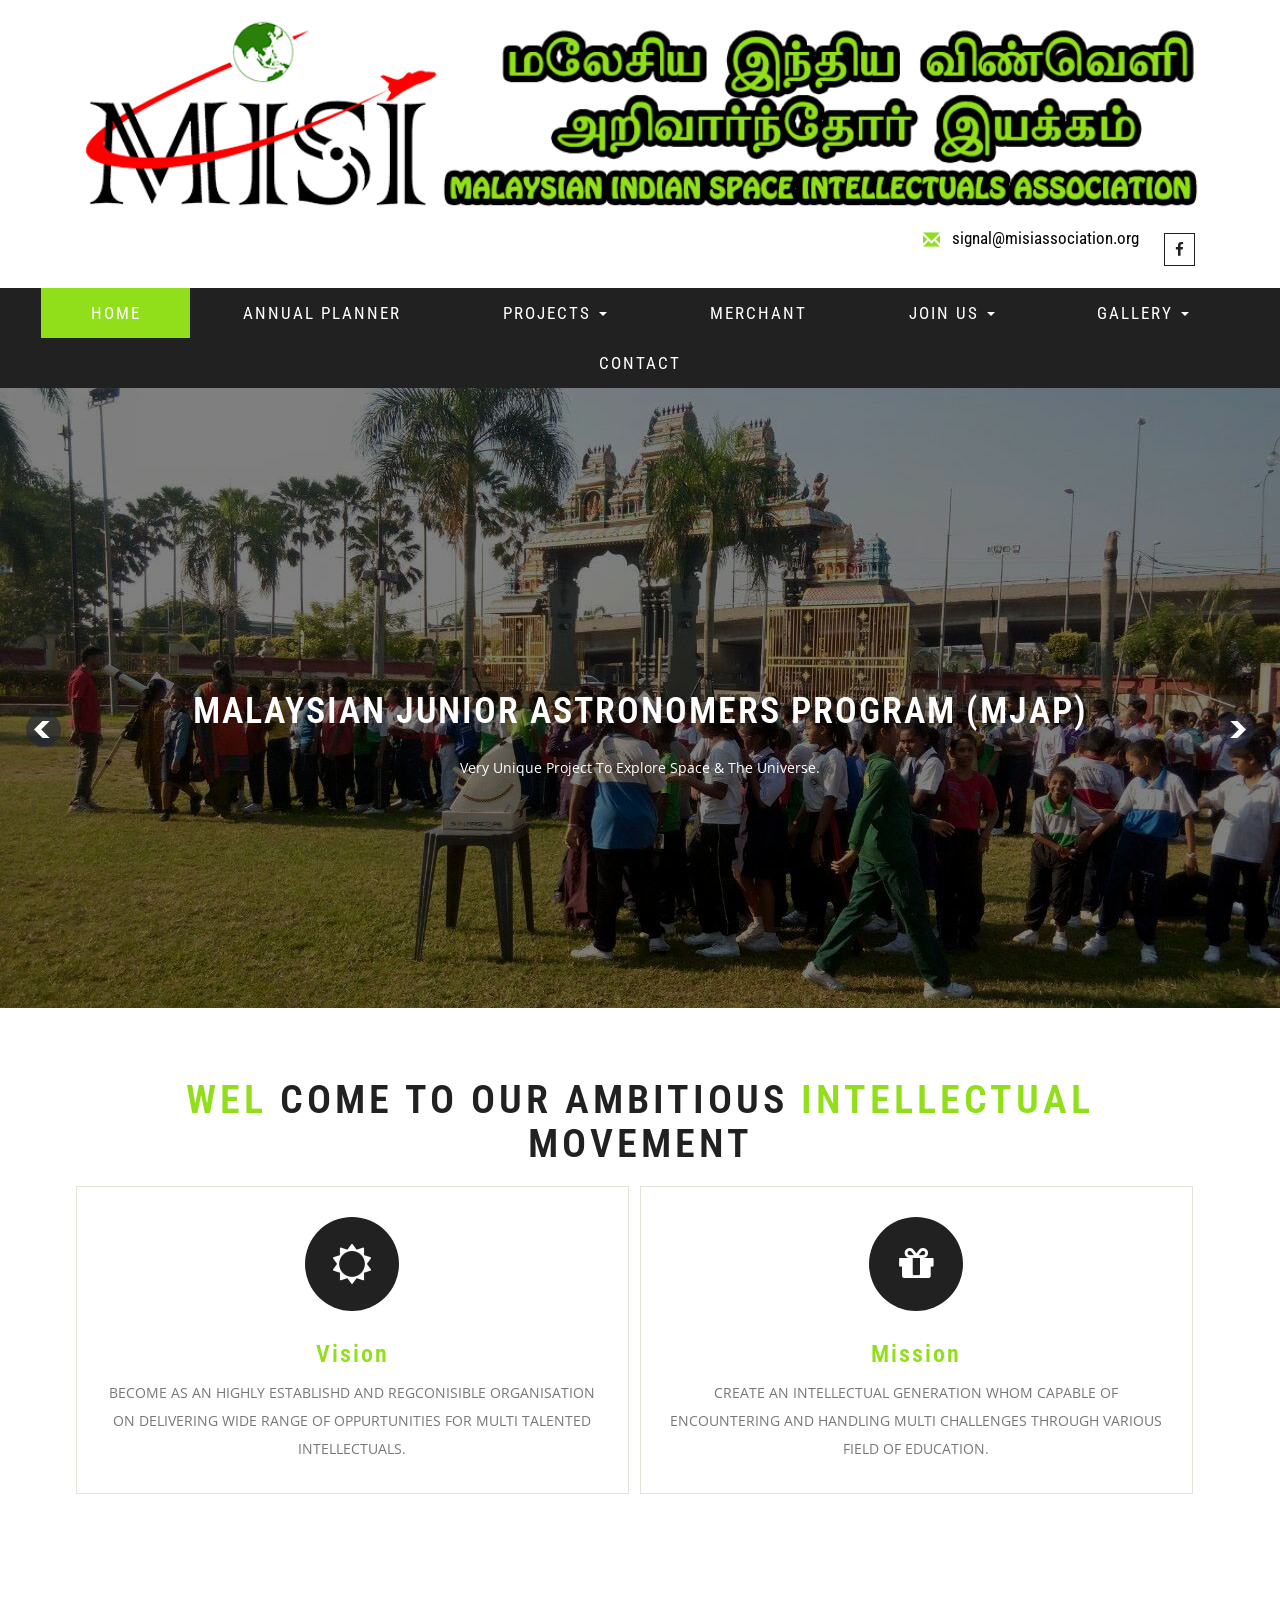
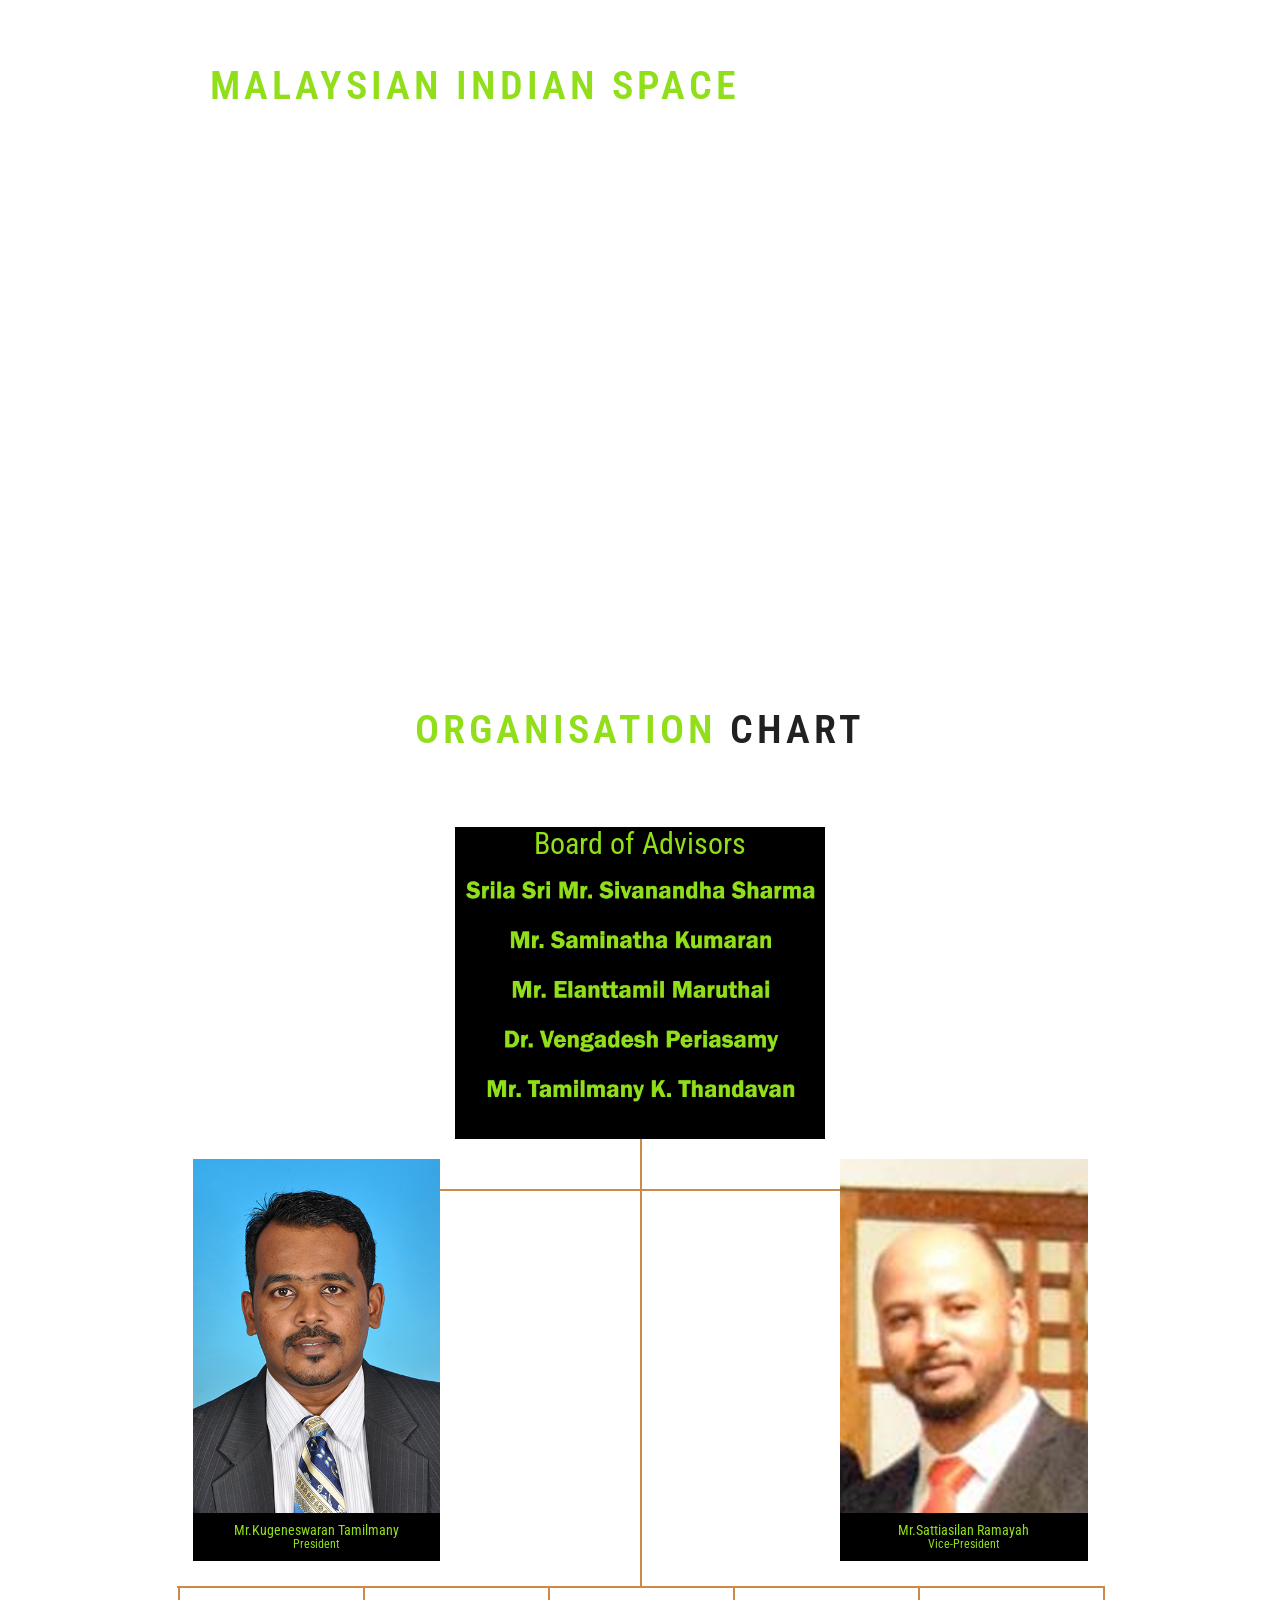
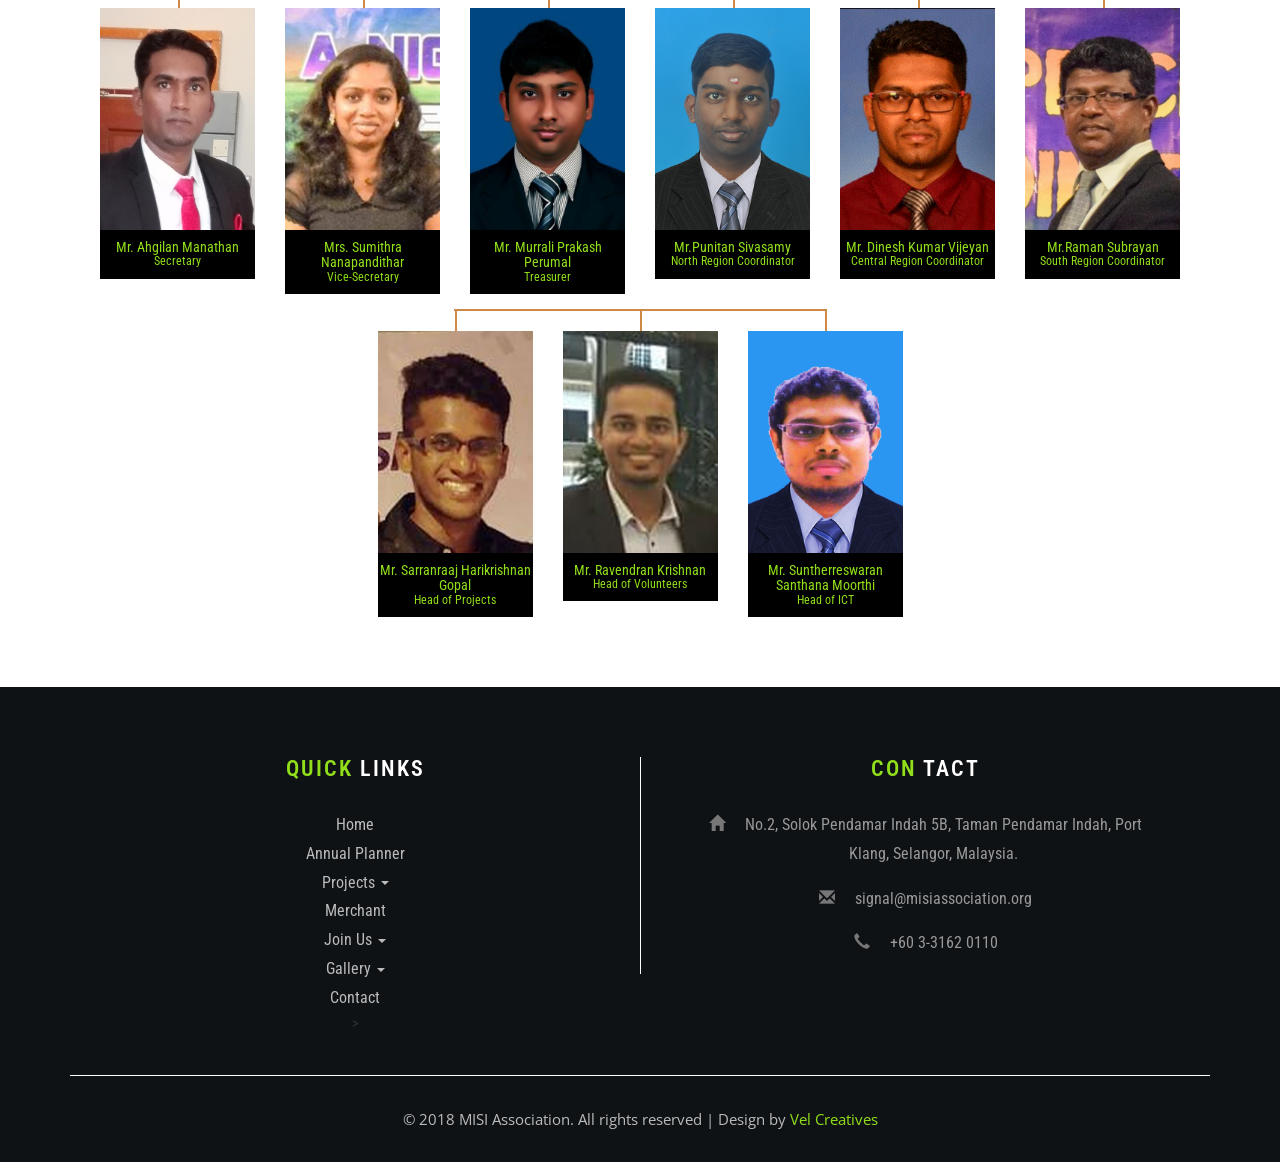
==== index.html @ eee67117 "- First Commit Previous Website" ====
<!--
Author: W3layouts
Author URL: http://w3layouts.com
License: Creative Commons Attribution 3.0 Unported
License URL: http://creativecommons.org/licenses/by/3.0/
-->
<!DOCTYPE html>
<html lang="en">

<head>
	<link rel="shortcut icon" href="misiV2.ico">
	<title>Malaysian Indian Space Intellectuals Association | MISI</title>
	<link href="css/font-awesome.min.css" rel="stylesheet" type="text/css" media="all" />
	<!-- fontawesome -->
	<link href="css/bootstrap.min.css" rel="stylesheet" type="text/css" media="all" />
	<!-- Bootstrap stylesheet -->
	<link href="css/style.css" rel="stylesheet" type="text/css" media="all" />
	<!-- Org Chart stylesheet -->
	<link href="css/org-chart.css" rel="stylesheet" type="text/css" media="all" />
	<!-- stylesheet -->
	<!-- meta tags -->
	<meta name="viewport" content="width=device-width, initial-scale=1">
	<meta http-equiv="Content-Type" content="text/html; charset=utf-8" />
	<meta name="keywords" content="Solar Panel Responsive web template, Bootstrap Web Templates, Flat Web Templates, Android Compatible web template, 
Smartphone Compatible web template, free webdesigns for Nokia, Samsung, LG, Sony Ericsson, Motorola web design" />
	<script type="application/x-javascript"> addEventListener("load", function() { setTimeout(hideURLbar, 0); }, false); function hideURLbar(){ window.scrollTo(0,1); } </script>
	<!-- //meta tags -->
	<!--fonts-->
	<link href="http://fonts.googleapis.com/css?family=Roboto+Condensed:300,300i,400,400i,700,700i&subset=cyrillic,cyrillic-ext,greek,greek-ext,latin-ext,vietnamese"
	 rel="stylesheet">
	<link href="http://fonts.googleapis.com/css?family=Open+Sans" rel="stylesheet">
	<!--//fonts-->
	<script type="text/javascript" src="js/jquery-2.1.4.min.js"></script>
	<!-- Required-js -->

	<!-- main slider-banner -->
	<script src="js/skdslider.min.js"></script>
	<link href="css/skdslider.css" rel="stylesheet">
	<script type="text/javascript">
		jQuery(document).ready(function () {
			jQuery('#demo1').skdslider({ 'delay': 5000, 'animationSpeed': 2000, 'showNextPrev': true, 'showPlayButton': true, 'autoSlide': true, 'animationType': 'fading' });

			jQuery('#responsive').change(function () {
				$('#responsive_wrapper').width(jQuery(this).val());
			});

		});
	</script>
	<!-- //main slider-banner -->

	<!-- scriptfor smooth drop down-nav -->
	<script>
		$(document).ready(function () {
			$(".dropdown").hover(
				function () {
					$('.dropdown-menu', this).stop(true, true).slideDown("fast");
					$(this).toggleClass('open');
				},
				function () {
					$('.dropdown-menu', this).stop(true, true).slideUp("fast");
					$(this).toggleClass('open');
				}
			);
		});
	</script>
	
	<!-- //script for smooth drop down-nav -->
</head>

<body>
	<!-- header -->
	<header>
		<div class="w3layouts-top-strip">
			<div class="container">
				<a href="index.html">
					<img src="images/logo.png" border="0" alt="logo" />
				</a>
				<div class="logo">

				</div>

				<div class="agileits-contact-info text-right">
					<ul>
						<li>
							<span class="glyphicon glyphicon-envelope" aria-hidden="true"></span>
							<a href="mailto:signal@misiassociation.org">signal@misiassociation.org</a>
						</li>
						<!--<li><span class="glyphicon glyphicon-earphone" aria-hidden="true"></span>+080 264 995</li>-->
						<li class="w3ls-social-icons">
							<a class="facebook" href="https://www.facebook.com/misi.association/">
								<i class="fa fa-facebook"></i>
							</a>
						</li>
					</ul>
				</div>

				<div class="clearfix"></div>
				<div class="w3ls-social-icons">
					<!--<a class="facebook" href="https://www.facebook.com/misi.association/"><i class="fa fa-facebook"></i></a>
					<a class="twitter" href="#"><i class="fa fa-twitter"></i></a>
					<a class="pinterest" href="#"><i class="fa fa-pinterest-p"></i></a>
					<a class="linkedin" href="#"><i class="fa fa-linkedin"></i></a>-->
				</div>
			</div>
		</div>
		<!-- navigation -->
		<nav class="navbar navbar-default">
			<div class="container-fluid">
				<!-- Brand and toggle get grouped for better mobile display -->
				<div class="navbar-header">
					<button type="button" class="navbar-toggle collapsed" data-toggle="collapse" data-target="#bs-example-navbar-collapse-1"
					 aria-expanded="false">
						<span class="sr-only">Toggle navigation</span>
						<span class="icon-bar"></span>
						<span class="icon-bar"></span>
						<span class="icon-bar"></span>
					</button>
				</div>

				<!-- Collect the nav links, forms, and other content for toggling -->
				<div class="collapse navbar-collapse" id="bs-example-navbar-collapse-1">
					<ul class="nav navbar-nav">
						<li>
							<a class="active" href="index.html">Home</a>
						</li>
						<li>
							<a href="annualplanner.html">Annual Planner</a>
						</li>
						<li class="dropdown">
							<a href="#" class="dropdown-toggle" data-toggle="dropdown" role="button" aria-haspopup="true" aria-expanded="false">Projects
								<span class="caret"></span>
							</a>
							<ul class="dropdown-menu">
								<li>
									<a href="mjap.html"> Malaysian Junior Astronomers Program (MJAP)</a>
								</li>
								<li>
									<a href="jsac.html">Junior Science Adventurers’ Camp (JSAC)</a>
								</li>
								<li>
									<a href="ismart.html">I-Smart</a>
								</li>
								<li>
									<a href="aip.html">Ambitious Innovation Program (AIP)</a>
								</li>
							</ul>
						</li>
						<li>
							<a href="merchant.html">Merchant</a>
						</li>
						<li class="dropdown">
							<a href="#" class="dropdown-toggle" data-toggle="dropdown" role="button" aria-haspopup="true" aria-expanded="false">Join Us
								<span class="caret"></span>
							</a>
							<ul class="dropdown-menu">
								<li>
									<a href="contact.html">As Partners</a>
								</li>
								<li>
									<a href="contact.html">As Contributors</a>
								</li>
								<li>
									<a href="contact.html">As Volunteer</a>
								</li>
								<li>
									<a href="contact.html">As Participant</a>
								</li>
							</ul>
						</li>
						<li>
							<li class="dropdown">
								<a href="#" class="dropdown-toggle" data-toggle="dropdown" role="button" aria-haspopup="true" aria-expanded="false">Gallery
									<span class="caret"></span>
								</a>
								<ul class="dropdown-menu">
									<li>
										<a href="pictures.html">Pictures</a>
									</li>
									<li>
										<a href="videos.html">Videos</a>

									</li>
								</ul>
							</li>
						</li>
							<!-- <li>
							<a href="products.html">Products</a>
						</li>
						<li class="dropdown">
							<a href="#" class="dropdown-toggle" data-toggle="dropdown" role="button" aria-haspopup="true" aria-expanded="false">Short Codes
								<span class="caret"></span>
							</a>
							<ul class="dropdown-menu">
								<li>
									<a href="icons.html">Icons Page</a>
								</li>
								<li>
									<a href="typo.html">Typography</a>
								</li>

							</ul>
						</li> -->
							<li>
								<a href="contact.html">Contact</a>
							</li>
					</ul>
				</div>
				<!-- /.navbar-collapse -->
			</div>
			<!-- /.container-fluid -->
		</nav>
		<!-- //navigation -->
	</header>
	<!-- //header -->
	<!-- top-header and slider -->
	<div class="w3-slider">
		<!-- main-slider -->
		<ul id="demo1">
			<li>
				<img src="images/1.jpg" alt="" />
				<!--Slider Description example-->
				<div class="slide-desc">
					<h3> Malaysian Junior Astronomers Program (MJAP) </h3>
					<p>Very Unique Project To Explore Space & The Universe.</p>
				</div>
			</li>
			<li>
				<img src="images/2.jpg" alt="" />
				<div class="slide-desc">
					<h3>Junior Science Adventurers’ Camp (JSAC)</h3>
					<p>Exploring Into The World of Science Through Scientific Methodology.</p>
				</div>
			</li>
			<li>
				<img src="images/3.jpg" alt="" />
				<div class="slide-desc">
					<h3>I-Smart</h3>
					<p>Learn & Realise the strength and capability to achieve life's goals by training brain.
					</p>
				</div>
			</li>
			<li>
				<img src="images/5.jpg" alt="" />
				<div class="slide-desc">
					<h3>Ambitious Innovation Program (AIP) </h3>
					<p>Redefining Invention & Innovation Through Imagination to Presentation.</p>
				</div>
			</li>
		</ul>
	</div>
	<!-- //main-slider -->
	<!-- //top-header and slider -->
	<!-- Specialize-section -->
	<section class="w3-about text-center">
		<div class="container">
			<h2 class="w3ls_head">Wel
				<span>come to our ambitious</span>  intellectual <span>movement</span>
			</h2>
			<!-- <p class="para">Lorem Ipsum is simply dummy text
				<span> type setting industry</span> esse cillum dolore eu fugiat nulla pariatur. Excepteur sint occaecat.</p> -->
			<!-- <div class="col-md-4 w3l-abt-grid">
				<div class="hi-icon-wrap hi-icon-effect-7 hi-icon-effect-7b">
					<a href="#" class="hi-icon icon1">
						<i class="fa fa-cog" aria-hidden="true"></i>
					</a>
				</div>
				<h4>Information Center</h4>
				<p>It is a long established fact that a reader will be distracted by the readable content of a page when looking at its
					layout.
				</p>
			</div> -->
			<div class="col-md-6 w3l-abt-grid">
				<div class="hi-icon-wrap hi-icon-effect-7 hi-icon-effect-7b">
					<a href="#" class="hi-icon icon2">
						<i class="fa fa-sun-o" aria-hidden="true"></i>
					</a>
				</div>
				<h4>Vision</h4>
				<p>BECOME AS AN HIGHLY ESTABLISHD AND REGCONISIBLE ORGANISATION ON DELIVERING WIDE RANGE OF 
					OPPURTUNITIES FOR MULTI TALENTED INTELLECTUALS.</p>
			</div>
			<div class="col-md-6 w3l-abt-grid">
				<div class="hi-icon-wrap hi-icon-effect-7 hi-icon-effect-7b">
					<a href="#" class="hi-icon icon3">
						<i class="fa fa-gift" aria-hidden="true"></i>
						</i>
					</a>
				</div>
				<h4>Mission</h4>
				<p>CREATE AN INTELLECTUAL GENERATION WHOM CAPABLE OF ENCOUNTERING AND HANDLING MULTI CHALLENGES 
					THROUGH VARIOUS FIELD OF EDUCATION.</p>
			</div>
			<div class="clearfix"></div>
		</div>
	</section>
	<!-- //Specialize-section -->
	<!--clients-->
	<div class="w3layouts-clients">
		<div class="container">
			<h3>MALAYSIAN INDIAN SPACE
				<span>INTELLECTUALS ASSOCIATION (MISI)</span>
			</h3>
			<p style="text-align: justify">As how a small seed grows into a big tree, a simple and similar intention among a group of 
				volunteers became a fundamental reason on the formation of this association. Individuals from various fields of expertise 
				and experiences got introduced interacted through many educational and non-educational events organised by NGOs. </p>
			
			<p style="text-align: justify; margin-top:10px">The unity and momentum gained throughout the journey as a team of volunteers, 
				encouraged us to move further and focus on social responsibilities especially on younger generations. With the knowledge 
				and experience, we voluntarily developed and implemented many types of educational programs for primary schools and for 
				public since year 2012. The overwhelming support given by the participated parties widen our project scales particularly 
				on astronomy. A proper research and development on the specific project helped us to progress gradually with higher 
				objectives and greater responsibilities.
			</p>
			
			<p style="text-align: justify; margin-top:10px">
					At these circumstances, we made a decision as a team to form an association to spread our noble intention throughout 
					the nation. On 8th January 2016, our association (MALAYSIAN INDIAN SPACE INTELLECTUALS ASSOCIATION) was officially 
					registered under Register of Society (ROS).
			</p>
		</div>
	</div>
	<!--//clients-->
	<!--advantage-->
	<div class="what-w3ls">
		<div class="container">
			<h3 class="w3ls_head">Organisation
				<span>Chart</span>
			</h3>
			<div class="what-grids">
				<div class="col-md-12 what-grid">
					<div class="list-img">
						<!-- <img src="images/Misi_Org_Chart.png" class="img-responsive" alt="" />
						<div class="textbox"></div> -->
						<figure class="org-chart">
								<div class="board">
								  <ul class="col-xs-4 col-xs-push-4  level1">
									<li>
									  <div class="member">
										<div class="info">
											
											<h2>Board of Advisors</h2>
										<!-- 	<h6>Srila Sri Mr. Sivanandha Sharma</h6>
											<h6>Mr. Saminatha Kumaran</h6>
											<h6>Mr. Elanttamil Maruthai</h6>
											<h6>Dr. Vengadesh Periasamy</h6>
											<h6>Mr. Tamilmany K. Thandavan</h6> -->
										</div>
										<div class="photo"><img src="images/OrgChart/board-of-advisors.png" alt="President" /></div>
										
									  </div>  
									</li>									
								  </ul>
								  <!-- <ul class="col-xs-2 col-xs-push-5  level1">
										<li >
												<div class="member">
										
														<div class="photo"><img src="images/OrgChart/president.png" alt="President" /></div>
														<div class="info"><h5>Mr.Kugeneswaran Tamilmany</h5><h6>President</h6></div>
													  </div>  
										</li>									
									  </ul> -->
								  <ul class="col-xs-12 level2">
									<li class="col-xs-4 col-xs-push-1 col-sm-3 col-sm-push-1">
									  <div class="member">
										
										<div class="photo"><img src="images/OrgChart/president.png" alt="President" /></div>
										<div class="info"><h5>Mr.Kugeneswaran Tamilmany</h5><h6>President</h6></div>
									  </div>  
									</li>
									<li class="col-xs-4 col-xs-push-3 col-sm-3 col-sm-push-5">
									  <div class="member">
										<div class="photo"><img src="images/OrgChart/vice-president.png" alt="Vice-President" /></div>
										<div class="info"><h5>Mr.Sattiasilan Ramayah</h5><h6>Vice-President</h6></div>
									  </div>  
									</li>
								  </ul>
								  <ul class="departments level3">
									<li class="col-xs-10 col-xs-push-1 col-sm-2 col-sm-push-0">
									  <div class="member">
										<div class="photo col-xs-4 col-sm-12 no-padding"><img src="images/OrgChart/secretary.png" alt="Secretary" /></div>
										<div class="info col-xs-8 col-sm-12 no-padding"><h5>Mr. Ahgilan Manathan</h5><h6>Secretary</h6></div>
									  </div>  
									</li>
									<li class="col-xs-10 col-xs-push-1 col-sm-2 col-sm-push-0">
									  <div class="member">
										<div class="photo col-xs-4 col-sm-12 no-padding"><img src="images/OrgChart/vice-secretary.png" alt="Vice-Secretary" /></div>
										<div class="info col-xs-8 col-sm-12 no-padding"><h5>Mrs. Sumithra Nanapandithar</h5><h6>Vice-Secretary</h6></div>
									  </div>  
									</li>
									<li class="col-xs-10 col-xs-push-1 col-sm-2 col-sm-push-0">
									  <div class="member">
										<div class="photo col-xs-4 col-sm-12 no-padding"><img src="images/OrgChart/treasurer.png" alt="Treasurer" /></div>
										<div class="info col-xs-8 col-sm-12 no-padding"><h5>Mr. Murrali Prakash Perumal</h5><h6>Treasurer</h6></div>
									  </div>  
									</li>
									<li class="col-xs-10 col-xs-push-1 col-sm-2 col-sm-push-0">
									  <div class="member">
										<div class="photo col-xs-4 col-sm-12 no-padding"><img src="images/OrgChart/north-region-coordinator.png" alt="North Region Coordinator" /></div>
										<div class="info col-xs-8 col-sm-12 no-padding"><h5>Mr.Punitan Sivasamy</h5><h6>North Region Coordinator</h6></div>
									  </div>  
									</li>
									<li class="col-xs-10 col-xs-push-1 col-sm-2 col-sm-push-0">
									  <div class="member">
										<div class="photo col-xs-4 col-sm-12 no-padding"><img src="images/OrgChart/central-region-coordinator.png" alt="Central Region Coordinator" /></div>
										<div class="info col-xs-8 col-sm-12 no-padding"><h5>Mr. Dinesh Kumar Vijeyan</h5><h6>Central Region Coordinator</h6></div>
									  </div>  
									</li>
									<li class="col-xs-10 col-xs-push-1 col-sm-2 col-sm-push-0">
									  <div class="member">
										<div class="photo col-xs-4 col-sm-12 no-padding"><img src="images/OrgChart/south-region-coordinator.png" alt="South Region Coordinator" /></div>
										<div class="info col-xs-8 col-sm-12 no-padding"><h5>Mr.Raman Subrayan</h5><h6>South Region Coordinator</h6></div>
									  </div>  
									</li>
								  </ul>
								  <ul class="departments2 level4">
										<li class="col-xs-10 col-xs-push-1 col-sm-2 col-sm-push-3">
										  <div class="member">
											<div class="photo col-xs-4 col-sm-12 no-padding"><img src="images/OrgChart/head-of-projects.png" alt="Head of Projects" /></div>
											<div class="info col-xs-8 col-sm-12 no-padding"><h5>Mr. Sarranraaj Harikrishnan Gopal</h5><h6>Head of Projects</h6></div>
										  </div>  
										</li>
										<li class="col-xs-10 col-xs-push-1 col-sm-2 col-sm-push-3">
										  <div class="member">
											<div class="photo col-xs-4 col-sm-12 no-padding"><img src="images/OrgChart/head-of-volunteers.png" alt="Head of Volunteers" /></div>
											<div class="info col-xs-8 col-sm-12 no-padding"><h5>Mr. Ravendran Krishnan</h5><h6>Head of Volunteers</h6></div>
										  </div>  
										</li>
										<li class="col-xs-10 col-xs-push-1 col-sm-2 col-sm-push-3">
										  <div class="member">
											<div class="photo col-xs-4 col-sm-12 no-padding"><img src="images/OrgChart/head-of-ict.png" alt="Head of ICT" /></div>
											<div class="info col-xs-8 col-sm-12 no-padding"><h5>Mr. Suntherreswaran Santhana Moorthi</h5><h6>Head of ICT</h6></div>
										  </div>  
										</li>
										
									  </ul>
								</div>
							  </figure>
					</div>
				</div>
				<!-- <div class="col-md-6 what-grid1">
					<div class="what-top">
						<div class="what-left">
							<i class="glyphicon glyphicon-tree-deciduous" aria-hidden="true"></i>
						</div>
						<div class="what-right">
							<h4>Rainwater Harvesting</h4>
							<p>Lorem ipsum dolor sit amet, consectetur adipisicing elit. Ab aut dignissimos ea est, impedit incidunt, laboriosam
							</p>
						</div>
						<div class="clearfix"></div>
					</div>
					<div class="what-top1">
						<div class="what-left">
							<i class="glyphicon glyphicon-flash" aria-hidden="true"></i>
						</div>
						<div class="what-right">
							<h4>Home Energy Saving</h4>
							<p>Lorem ipsum dolor sit amet, consectetur adipisicing elit. Ab aut dignissimos ea est, impedit incidunt, laboriosam
							</p>
						</div>
						<div class="clearfix"></div>
					</div>
					<div class="what-top1">
						<div class="what-left">
							<i class="glyphicon glyphicon-fire" aria-hidden="true"></i>
						</div>
						<div class="what-right">
							<h4>Wind Power</h4>
							<p>Lorem ipsum dolor sit amet, consectetur adipisicing elit. Ab aut dignissimos ea est, impedit incidunt, laboriosam
							</p>
						</div>
						<div class="clearfix"></div>
					</div> 
				</div>-->
				<div class="clearfix"></div>
			</div>

		</div>
	</div>
	<!--advantage-->
	<!--stats-->
	<!-- <div class="stats" id="stats">
		<div class="container">
			<div class="stats-info">
				<div class="col-md-3 col-sm-3 stats-grid slideanim">
					<div class='numscroller numscroller-big-bottom' data-slno='1' data-min='0' data-max='1200' data-delay='.5' data-increment="1">1200</div>
					<h4 class="stats-info">Followers</h4>
				</div>
				<div class="col-md-3 col-sm-3 stats-grid slideanim">
					<div class='numscroller numscroller-big-bottom' data-slno='1' data-min='0' data-max='3000' data-delay='.5' data-increment="1">3000</div>
					<h4 class="stats-info">Support</h4>
				</div>
				<div class="col-md-3 col-sm-3 stats-grid slideanim">
					<div class='numscroller numscroller-big-bottom' data-slno='1' data-min='0' data-max='9000' data-delay='.5' data-increment="10">9000</div>
					<h4 class="stats-info">Clients</h4>
				</div>
				<div class="col-md-3 col-sm-3 stats-grid slideanim">
					<div class='numscroller numscroller-big-bottom' data-slno='1' data-min='0' data-max='169' data-delay='.5' data-increment="1">169</div>
					<h4 class="stats-info">Awards</h4>
				</div>
				<div class="clearfix"></div>
			</div>
		</div>
	</div> -->
	<!--//stats-->
	<!-- <div class="agileinfo-work-top">
		<div class="container">
			<div class="w3-agileits-rides-heading">
				<h3 class="w3ls_head">Our Recent
					<span>Works</span>
				</h3>
			</div>

			<div class="agileits-w3layouts-rides-grids">
				<div class="col-sm-4 rides-grid">
					<div class="agileinfo-work">
						<div class="list-img">
							<img src="images/g1.jpg" class="img-responsive" alt="">
							<div class="textbox"></div>
						</div>
						<h4>Nullam tristique</h4>
						<p>Pellentesque auctor euismod lectus a pretium. Cum sociis natoque penatibus et magnis dis parturient montes, nascetur
							ridiculus.
						</p>
						<ul>
							<li>
								<i class="fa fa-arrow-right" aria-hidden="true"></i>
								<a href="#">Nullam tristique faucibus pharetra.</a>
							</li>
							<li>
								<i class="fa fa-arrow-right" aria-hidden="true"></i>
								<a href="#">Pellentesque auctor</a>
							</li>
						</ul>
					</div>
				</div>
				<div class="col-sm-4 rides-grid">
					<div class="agileinfo-work">
						<div class="list-img">
							<img src="images/g2.jpg" class="img-responsive" alt="">
							<div class="textbox"></div>
						</div>
						<h4>Euismod lectus </h4>
						<p>Pellentesque auctor euismod lectus a pretium. Cum sociis natoque penatibus et magnis dis parturient montes, nascetur
							ridiculus .</p>
						<ul>
							<li>
								<i class="fa fa-arrow-right" aria-hidden="true"></i>
								<a href="#">Nullam tristique faucibus pharetra.</a>
							</li>
							<li>
								<i class="fa fa-arrow-right" aria-hidden="true"></i>
								<a href="#">Pellentesque auctor</a>
							</li>
						</ul>
					</div>
				</div>
				<div class="col-sm-4 rides-grid">
					<div class="agileinfo-work">
						<div class="list-img">
							<img src="images/g3.jpg" class="img-responsive" alt="">
							<div class="textbox"></div>
						</div>
						<h4>Curabitur non </h4>
						<p>Pellentesque auctor euismod lectus a pretium. Cum sociis natoque penatibus et magnis dis parturient montes, nascetur
							ridiculus .</p>
						<ul>
							<li>
								<i class="fa fa-arrow-right" aria-hidden="true"></i>
								<a href="#">Nullam tristique faucibus pharetra.</a>
							</li>
							<li>
								<i class="fa fa-arrow-right" aria-hidden="true"></i>
								<a href="#">Pellentesque auctor</a>
							</li>
						</ul>
					</div>
				</div>
				<div class="clearfix"> </div>
			</div>
		</div>
	</div> -->
	<!-- footer -->
	<div class="footer-top">
		<div class="container">
			<div class="col-md-6 w3ls-footer-top">
				<h3>QUICK
					<span>LINKS</span>
				</h3>
				<ul>
						<li>
								<a  href="index.html">Home</a>
							</li>
							<li>
								<a href="annualplanner.html">Annual Planner</a>
							</li>
							<li class="dropdown">
								<a href="#" class="dropdown-toggle" data-toggle="dropdown" role="button" aria-haspopup="true" aria-expanded="false">Projects
									<span class="caret"></span>
								</a>
								<ul class="dropdown-menu">
									<li>
										<a href="mjap.html"> Malaysian Junior Astronomers Program (MJAP)</a>
									</li>
									<li>
										<a href="jsac.html">Junior Science Adventurers’ Camp (JSAC)</a>
									</li>
									<li>
										<a href="ismart.html">I-Smart</a>
									</li>
									<li>
										<a href="aip.html">Ambitious Innovation Program (AIP)</a>
									</li>
								</ul>
							</li>
							<li>
								<a href="merchant.html">Merchant</a>
							</li>
							<li class="dropdown">
								<a href="#" class="dropdown-toggle" data-toggle="dropdown" role="button" aria-haspopup="true" aria-expanded="false">Join Us
									<span class="caret"></span>
								</a>
								<ul class="dropdown-menu">
									<li>
										<a href="contact.html">As Partners</a>
									</li>
									<li>
										<a href="contact.html">As Contributors</a>
									</li>
									<li>
										<a href="contact.html">As Volunteer</a>
									</li>
									<li>
										<a href="contact.html">As Participant</a>
									</li>
								</ul>
							</li>
							<li>
								<li class="dropdown">
									<a href="#" class="dropdown-toggle" data-toggle="dropdown" role="button" aria-haspopup="true" aria-expanded="false">Gallery
										<span class="caret"></span>
									</a>
									<ul class="dropdown-menu">
										<li>
											<a href="pictures.html">Pictures</a>
										</li>
										<li>
											<a href="videos.html">Videos</a>
	
										</li>
									</ul>
								</li>
							</li>
							<li>
									<a href="contact.html">Contact</a>
								</li>
				</ul>>
			</div>
			<div class="col-md-6 wthree-footer-top">
				<h3>CON
					<span>TACT</span>
				</h3>
				<ul>
					<li><span class="glyphicon glyphicon-home" aria-hidden="true"></span> No.2, Solok Pendamar Indah 5B, Taman Pendamar Indah, Port Klang, Selangor, Malaysia.</li>
					<li>
						<span class="glyphicon glyphicon-envelope" aria-hidden="true"></span>
						<a href="mailto:info@misi-association.com">signal@misiassociation.org</a>
					</li>
					<li><span class="glyphicon glyphicon-earphone" aria-hidden="true"></span> +60 3-3162 0110</li>
				</ul>
			</div>

			<!-- <div class="col-md-5 w3l-footer-top">
				<h3>NEWS
					<span>LETTER</span>
				</h3>
				<p>Quis autem vel eum iure reprehenderit qui in ea voluptate velit reprehenderit qui in ea.</p>

				<form action="#" method="post" class="newsletter">
					<input class="email" type="email" placeholder="Your email..." required>
					<input type="submit" class="submit" value="">
				</form>
			</div> -->
			<div class="clearfix"></div>
			<div class="footer-w3layouts">
				<div class="agile-copy">
					<p>© 2018 MISI Association. All rights reserved | Design by
						<a href="http://www.velcreatives.net/">Vel Creatives</a>
					</p>
				</div>
			</div>
		</div>
	</div>

	<!-- //footer -->
	<!-- jQuery (necessary for Bootstrap's JavaScript plugins) -->
	<script src="js/bootstrap.js"></script>
	<script type="text/javascript" src="js/numscroller-1.0.js"></script>
</body>

</html>
---- css/style.css ----
/*--
Author: W3layouts
Author URL: http://w3layouts.com
License: Creative Commons Attribution 3.0 Unported
License URL: http://creativecommons.org/licenses/by/3.0/
--*/
body{
	padding:0;
    margin:0;
    
	background:#fff;
	font-family: 'Roboto Condensed', sans-serif;
}
body a{
    transition:0.5s all;
	-webkit-transition:0.5s all;
	-moz-transition:0.5s all;
	-o-transition:0.5s all;
	-ms-transition:0.5s all;
	font-weight:400;
}
input[type="button"],input[type="submit"]{
	transition:0.5s all;
	-webkit-transition:0.5s all;
	-moz-transition:0.5s all;
	-o-transition:0.5s all;
	-ms-transition:0.5s all;
}
h1,h2,h3,h4,h5,h6{
	margin:0;		
	font-weight:400;
    transition:0.5s all;
	-webkit-transition:0.5s all;
	-moz-transition:0.5s all;
	-o-transition:0.5s all;
	-ms-transition:0.5s all;
}
video {
    width: 100%;
    height: auto;
}	
p{
	margin:0;
	font-family: 'Open Sans', sans-serif;
}
ul{
	margin:0;
	padding:0;
}
label{
	margin:0;
}

/*-- header --*/
.w3-slider {
    position: relative;
}
header {
    padding: 0;
    background: #fff;
}


img {
	width: 100%;
	height: auto;

}

.w3layouts-top-strip {
    padding: 12px 0;
    /* border-top: 2px solid #91df1a; */
    background-image: url("http://iwallpapers2.free.fr/images/Espace/Nebuleuse_du_fantome.jpg");
    background-size: cover;
}
.logo span {
    color: #91df1a;
}
.logo a {
	position:relative;
	text-align:center;
	/* width: 100%; 
	height: auto; */
}
.embed-responsive {
    position: relative;
    display: block;
    height: 0;
    padding: 0;
    overflow: hidden;
}
.w3ls-social-icons{
	margin-top:7px;
	float:right;
}
.w3ls-social-icons i,.w3ls-social i {
	font-size: 15px;
	border:1px solid #212121;
    padding: 8px 10px;
    color: #212121;
	transition:0.5s all;
	-webkit-transition:0.5s all;
	-o-transition:0.5s all;
	-ms-transition:0.5s all;
	-moz-transition:0.5s all;
}
.w3ls-social-icons i:hover,.w3ls-social i:hover {
	background: transparent;
	background:#91df1a;
	border:1px solid #91df1a;
	color:#fff;
    transition: 0.5s all;
    -webkit-transition: 0.5s all;
    -o-transition: 0.5s all;
    -ms-transition: 0.5s all;
    -moz-transition: 0.5s all;
}
.logo{
	float:left;
}
.agileits-contact-info {
    margin-top: 9px;
    float: right;
    margin-right: 15px;
}
.agileits-contact-info ul li {
    display: inline-block;
    font-size: 17px;
	color:#000;
}
.agileits-contact-info ul li span {
    left: -.5em;
    color: #91df1a;
}
.agileits-contact-info ul li:nth-child(2) {
    margin-left: 25px;
}
.agileits-contact-info ul li a {
    color: #000;
    vertical-align: text-bottom;
}
.agileits-contact-info ul li a:hover {
    color: #91df1a;
}
/*-- //header --*/
.agileinfo-dot {
    background: url(../images/dott.png)repeat 0px 0px;
    background-size: 2px;
    -webkit-background-size: 2px;
    -moz-background-size: 2px;
    -o-background-size: 2px;
    -ms-background-size: 2px;
    padding: 1em 0;
}
/*-- slider-starts --*/

.cb-slideshow,
.cb-slideshow:after {
    width: 100%;
    height: 100%;
    top: 0px;
    left: 0px;
    z-index: 0;
	overflow: visible;
}
.cb-slideshow:after {
    content: '';
    background: transparent url(../images/pattern.png) repeat top left;
}
.cb-slideshow li span {
    width: 100%;
    height: 100%;
    position: absolute;
    top: 0px;
    left: 0px;
    color: transparent;
    background-size: cover;
	-webkit-background-size: cover;
	-moz-background-size: cover;
	-o-background-size: cover;
	-ms-background-size: cover;
    background-position: 50% 50%;
    opacity: 0;
    z-index: 0;
	-webkit-backface-visibility: hidden;
    -webkit-animation: imageAnimation 36s linear infinite 0s;
    -moz-animation: imageAnimation 36s linear infinite 0s;
    -o-animation: imageAnimation 36s linear infinite 0s;
    -ms-animation: imageAnimation 36s linear infinite 0s;
    animation: imageAnimation 36s linear infinite 0s;
}
.cb-slideshow li div {
    z-index: 1000;
    position: absolute;
    bottom: 30px;
    left: 0px;
    width: 100%;
    text-align: center;
    opacity: 0;
    -webkit-animation: titleAnimation 36s linear infinite 0s;
    -moz-animation: titleAnimation 36s linear infinite 0s;
    -o-animation: titleAnimation 36s linear infinite 0s;
    -ms-animation: titleAnimation 36s linear infinite 0s;
    animation: titleAnimation 36s linear infinite 0s;
}
.cb-slideshow li div h3 {
    font-size: 200px;
    padding: 0;
	color: rgb(255, 255, 255);
}
.cb-slideshow li:nth-child(1) span { background-image: url(../images/1.jpg) }
.cb-slideshow li:nth-child(2) span {
    background-image: url(../images/2.jpg);
    -webkit-animation-delay: 6s;
    -moz-animation-delay: 6s;
    -o-animation-delay: 6s;
    -ms-animation-delay: 6s;
    animation-delay: 6s;
}
.cb-slideshow li:nth-child(3) span {
    background-image: url(../images/3.jpg);
    -webkit-animation-delay: 12s;
    -moz-animation-delay: 12s;
    -o-animation-delay: 12s;
    -ms-animation-delay: 12s;
    animation-delay: 12s;
}
.cb-slideshow li:nth-child(4) span {
    background-image: url(../images/4.jpg);
    -webkit-animation-delay: 18s;
    -moz-animation-delay: 18s;
    -o-animation-delay: 18s;
    -ms-animation-delay: 18s;
    animation-delay: 18s;
}
.cb-slideshow li:nth-child(5) span {
    background-image: url(../images/5.jpg);
    -webkit-animation-delay: 24s;
    -moz-animation-delay: 24s;
    -o-animation-delay: 24s;
    -ms-animation-delay: 24s;
    animation-delay: 24s;
}
.cb-slideshow li:nth-child(6) span {
    background-image: url(../images/6.jpg);
    -webkit-animation-delay: 30s;
    -moz-animation-delay: 30s;
    -o-animation-delay: 30s;
    -ms-animation-delay: 30s;
    animation-delay: 30s;
}
.cb-slideshow li:nth-child(2) div {
    -webkit-animation-delay: 6s;
    -moz-animation-delay: 6s;
    -o-animation-delay: 6s;
    -ms-animation-delay: 6s;
    animation-delay: 6s;
}
.cb-slideshow li:nth-child(3) div {
    -webkit-animation-delay: 12s;
    -moz-animation-delay: 12s;
    -o-animation-delay: 12s;
    -ms-animation-delay: 12s;
    animation-delay: 12s;
}
.cb-slideshow li:nth-child(4) div {
    -webkit-animation-delay: 18s;
    -moz-animation-delay: 18s;
    -o-animation-delay: 18s;
    -ms-animation-delay: 18s;
    animation-delay: 18s;
}
.cb-slideshow li:nth-child(5) div {
    -webkit-animation-delay: 24s;
    -moz-animation-delay: 24s;
    -o-animation-delay: 24s;
    -ms-animation-delay: 24s;
    animation-delay: 24s;
}
.cb-slideshow li:nth-child(6) div {
    -webkit-animation-delay: 30s;
    -moz-animation-delay: 30s;
    -o-animation-delay: 30s;
    -ms-animation-delay: 30s;
    animation-delay: 30s;
}
/* Animation for the slideshow images *
@-webkit-keyframes imageAnimation { 
	0% {
	    opacity: 0;
	    -webkit-animation-timing-function: ease-in;
	}
	8% {
	    opacity: 1;
	    -webkit-transform: scale(1.05);
	    -webkit-animation-timing-function: ease-out;
	}
	17% {
	    opacity: 1;
	    -webkit-transform: scale(1.1);
	}
	25% {
	    opacity: 0;
	    -webkit-transform: scale(1.1);
	}
	100% { opacity: 0 }
}
@-moz-keyframes imageAnimation { 
	0% {
	    opacity: 0;
	    -moz-animation-timing-function: ease-in;
	}
	8% {
	    opacity: 1;
	    -moz-transform: scale(1.05);
	    -moz-animation-timing-function: ease-out;
	}
	17% {
	    opacity: 1;
	    -moz-transform: scale(1.1);
	}
	25% {
	    opacity: 0;
	    -moz-transform: scale(1.1);
	}
	100% { opacity: 0 }
}
@-o-keyframes imageAnimation { 
	0% {
	    opacity: 0;
	    -o-animation-timing-function: ease-in;
	}
	8% {
	    opacity: 1;
	    -o-transform: scale(1.05);
	    -o-animation-timing-function: ease-out;
	}
	17% {
	    opacity: 1;
	    -o-transform: scale(1.1);
	}
	25% {
	    opacity: 0;
	    -o-transform: scale(1.1);
	}
	100% { opacity: 0 }
}
@-ms-keyframes imageAnimation { 
	0% {
	    opacity: 0;
	    -ms-animation-timing-function: ease-in;
	}
	8% {
	    opacity: 1;
	    -ms-transform: scale(1.05);
	    -ms-animation-timing-function: ease-out;
	}
	17% {
	    opacity: 1;
	    -ms-transform: scale(1.1);
	}
	25% {
	    opacity: 0;
	    -ms-transform: scale(1.1);
	}
	100% { opacity: 0 }
}
@keyframes imageAnimation { 
	0% {
	    opacity: 0;
	    animation-timing-function: ease-in;
	}
	8% {
	    opacity: 1;
	    transform: scale(1.05);
	    animation-timing-function: ease-out;
	}
	17% {
	    opacity: 1;
	    transform: scale(1.1);
	}
	25% {
	    opacity: 0;
	    transform: scale(1.1);
	}
	100% { opacity: 0 }
}
/* Animation for the title *
@-webkit-keyframes titleAnimation { 
	0% {
	    opacity: 0;
	    -webkit-transform: translateY(200px);
	}
	8% {
	    opacity: 1;
	    -webkit-transform: translateY(0px);
	}
	17% {
	    opacity: 1;
	    -webkit-transform: scale(1);
	}
	19% { opacity: 0 }
	25% {
	    opacity: 0;
	    -webkit-transform: scale(10);
	}
	100% { opacity: 0 }
}
@-moz-keyframes titleAnimation { 
	0% {
	    opacity: 0;
	    -moz-transform: translateY(200px);
	}
	8% {
	    opacity: 1;
	    -moz-transform: translateY(0px);
	}
	17% {
	    opacity: 1;
	    -moz-transform: scale(1);
	}
	19% { opacity: 0 }
	25% {
	    opacity: 0;
	    -moz-transform: scale(10);
	}
	100% { opacity: 0 }
}
@-o-keyframes titleAnimation { 
	0% {
	    opacity: 0;
	    -o-transform: translateY(200px);
	}
	8% {
	    opacity: 1;
	    -o-transform: translateY(0px);
	}
	17% {
	    opacity: 1;
	    -o-transform: scale(1);
	}
	19% { opacity: 0 }
	25% {
	    opacity: 0;
	    -o-transform: scale(10);
	}
	100% { opacity: 0 }
}
@-ms-keyframes titleAnimation { 
	0% {
	    opacity: 0;
	    -ms-transform: translateY(200px);
	}
	8% {
	    opacity: 1;
	    -ms-transform: translateY(0px);
	}
	17% {
	    opacity: 1;
	    -ms-transform: scale(1);
	}
	19% { opacity: 0 }
	25% {
	    opacity: 0;
	    -webkit-transform: scale(10);
	}
	100% { opacity: 0 }
}
@keyframes titleAnimation { 
	0% {
	    opacity: 0;
	    transform: translateY(200px);
	}
	8% {
	    opacity: 1;
	    transform: translateY(0px);
	}
	17% {
	    opacity: 1;
	    transform: scale(1);
	}
	19% { opacity: 0 }
	25% {
	    opacity: 0;
	    transform: scale(10);
	}
	100% { opacity: 0 }
}
/* Show at least something when animations not supported */
.no-cssanimations .cb-slideshow li span{
	opacity: 1;
}
@media screen and (max-width: 1140px) { 
	.cb-slideshow li div h3 { font-size: 100px }
}
@media screen and (max-width: 600px) { 
	.cb-slideshow li div h3 { font-size: 50px }
}

/*-- slider-ends --*/
/*-- navigation-starts --*/
.navbar-default {
    background-color: transparent;
    border-color: transparent;
}
.navbar {
    margin-bottom: 0;
}
.navbar-default .navbar-collapse, .navbar-default .navbar-form {
    border: none;
}
.navbar-nav {
    float: none;
    text-align: center;
}
.navbar-nav>li {
    display: inline-block;
    float: none;
}
.navbar-default .navbar-nav>li>a {
    font-size: 17px;
    text-transform: uppercase;
    color:#fff;
    letter-spacing: 2px;
    padding: 15px 49.7px;
}
.navbar-default .navbar-nav>li>a.active,.navbar-default .navbar-nav>li>a:focus, .navbar-default .navbar-nav>li>a:hover,.navbar-default .navbar-nav>.open>a, .navbar-default .navbar-nav>.open>a:focus, .navbar-default .navbar-nav>.open>a:hover{
    background: #91df1a;
	color:#fff;
}
.navbar {
    border-radius: 0px;
    -webkit-border-radius: 0px;
    -moz-border-radius: 0px;
    -ms-border-radius: 0px;
    -o-border-radius: 0px;
	border:none;
	background:#212121;
}
.dropdown-menu>li>a {
    font-size: 16px;
	padding: 6px 20px;
}
.dropdown-menu>li>a:focus, .dropdown-menu>li>a:hover {
    color: #ffffff;
    text-decoration: none;
    background-color: #000000;
}
.dropdown-menu {
	border-radius:0;
}
/*-- //navigation-ends --*/
/*-- about--*/
.w3-about,.wthree-news{
	padding:5em 0;
}
.w3ls_head span {
    color: #212121;
}
.w3ls_head {
    font-size: 40px;
    color: #91df1a;
    font-weight: 600;
    margin-bottom: 20px;
    letter-spacing: 4px;
    text-transform: uppercase;
	text-align:center;
}
p.para {
    width: 50%;
    margin: 0 auto 45px;
    color: #777;
    line-height: 32px;
    font-size: 15px;
    letter-spacing: 0px;
}
p.para span {
    color: #212121;
}
/*-- effect7 --*/
.hi-icon-wrap {
	text-align: center;
	margin: 0 auto;
}

.hi-icon {
  text-decoration: none;
	display: inline-block;
	font-size: 0px;
	cursor: pointer;
	width: 90px;
	height: 90px;
	border-radius: 50%;
	-webkit-border-radius: 50%;
	-o-border-radius: 50%;
	-moz-border-radius: 50%;
	-ms-border-radius: 50%;
	text-align: center;
	position: relative;
	z-index: 1;
    color: #B365C5;
}

.hi-icon:after {
	position: absolute;
	width: 100%;
	height: 100%;
	border-radius: 50%;
	-webkit-border-radius: 50%;
	-o-border-radius: 50%;
	-moz-border-radius: 50%;
	-ms-border-radius: 50%;
	content: '';
	-webkit-box-sizing: content-box; 
	-moz-box-sizing: content-box; 
	box-sizing: content-box;
}

.hi-icon:before {
    font-size: 36px;
	line-height: 90px;
	font-style: normal;
	font-weight: normal;
	font-variant: normal;
	text-transform: none;
	display: block;
}
/* Effect 7 */
.hi-icon-effect-7 .hi-icon {
	-webkit-transition: background 0.2s, color 0.2s;
	-moz-transition: background 0.2s, color 0.2s;
	transition: background 0.2s, color 0.2s;	
}

.hi-icon-effect-7 .hi-icon:hover {
	color: #000;
}

.hi-icon-effect-7 .hi-icon:after {
	top: -8px;
	left: -8px;
	padding: 8px;
	z-index: -1;
	opacity: 0;
}

/* Effect 7a */
.hi-icon-effect-7a .hi-icon:after {
	box-shadow: 0 0 0 rgba(255,255,255,1);
	-webkit-transition: opacity 0.2s, box-shadow 0.2s;
	-moz-transition: opacity 0.2s, box-shadow 0.2s;
	transition: opacity 0.2s, box-shadow 0.2s;
}

.hi-icon-effect-7a .hi-icon:hover:after {
	opacity: 1;
	box-shadow: 3px 3px 0 #000;
}

.hi-icon-effect-7a .hi-icon:before {
	-webkit-transform: scale(0.8);
	-moz-transform: scale(0.8);
	-ms-transform: scale(0.8);
	transform: scale(0.8);
	opacity: 0.7;
	-webkit-transition: -webkit-transform 0.2s, opacity 0.2s;
	-moz-transition: -moz-transform 0.2s, opacity 0.2s;
	transition: transform 0.2s, opacity 0.2s;
}

.hi-icon-effect-7a .hi-icon:hover:before {
	-webkit-transform: scale(1);
	-moz-transform: scale(1);
	-ms-transform: scale(1);
	transform: scale(1);
	opacity: 1;
}

/* Effect 7b */
.hi-icon-effect-7b .hi-icon:after {
	box-shadow: 3px 3px #91df1a;
	-webkit-transform: rotate(-90deg);
	-moz-transform: rotate(-90deg);
	-ms-transform: rotate(-90deg);
	transform: rotate(-90deg);
	-webkit-transition: opacity 0.2s, -webkit-transform 0.2s;
	-moz-transition: opacity 0.2s, -moz-transform 0.2s;
	transition: opacity 0.2s, transform 0.2s;
}

.hi-icon-effect-7b .hi-icon:hover:after {
	opacity: 1;
	-webkit-transform: rotate(0deg);
	-moz-transform: rotate(0deg);
	-ms-transform: rotate(0deg);
	transform: rotate(0deg);
}

.hi-icon-effect-7b .hi-icon:before {
	-webkit-transform: scale(0.8);
	-moz-transform: scale(0.8);
	-ms-transform: scale(0.8);
	transform: scale(0.8);
	opacity: 0.7;
	-webkit-transition: -webkit-transform 0.2s, opacity 0.2s;
	-moz-transition: -moz-transform 0.2s, opacity 0.2s;
	transition: transform 0.2s, opacity 0.2s;
}

.hi-icon-effect-7b .hi-icon:hover:before {
	-webkit-transform: scale(1);
	-moz-transform: scale(1);
	-ms-transform: scale(1);
	transform: scale(1);
	opacity: 1;
}
a.hi-icon i {
    font-size: 40px;
    color: #fff;
    padding: 27px 0 0 0;
}
/*-- //effect7 --*/
a.hi-icon.icon1 {
    background: #212121;
    display: block;
    width: 94px;
    height: 94px;
    margin: 0 auto;
}
a.hi-icon.icon2 {
    background: #212121;
    display: block;
    width: 94px;
    height: 94px;
    margin: 0 auto;
}
a.hi-icon.icon3 {
    background: #212121;
    display: block;
    width: 94px;
    height: 94px;
    margin: 0 auto;
}
.w3l-abt-grid h4 {
    color: #91df1a;
    font-size: 24px;
    letter-spacing: 2px;
    margin: 30px 0 12px;
    font-weight: 600;
}
.w3l-abt-grid p {
    font-size: 14px;
    color: #777;
    line-height: 28px;
    letter-spacing: 0;
    text-transform: capitalize;
}
.w3l-abt-grid {
    border: 1px solid #e6e1d8;
    margin: 0 0.5%;
    padding: 30px 20px;
   /*  width: 32.333%; */
    width: 48.5%;
}
/*-- //about--*/
.w3layouts-clients h3 {
    text-align: center;
    font-size: 40px;
    color: #91df1a;
    font-weight: 600;
    margin-bottom: 30px;
    letter-spacing: 4px;
    text-transform: uppercase;
}
.w3layouts-clients h3 span {
    color: #fff;
}
.w3layouts-clients p {
    font-size: 15px;
    color: #fff;
    text-align: center;
    line-height: 28px;
    width: 72%;
    margin: 0 auto;
}
.w3layouts-clients {
	background: url(../images/ser.jpg) no-repeat 0px 0px;
    padding: 100px 0;
    background-size: cover;
	-webkit-background-size: cover;
	-moz-background-size: cover;
	-o-background-size: cover;
	-ms-background-size: cover;
    background-attachment: fixed;
}
/*-- Stats Section --*/
.stats {
	background: url(../images/stat.jpg) no-repeat 0px 0px;
    padding: 100px 0;
    background-size: cover;
	-webkit-background-size: cover;
	-moz-background-size: cover;
	-o-background-size: cover;
	-ms-background-size: cover;
    background-attachment: fixed;
}
.stats-info {
	text-align: center;
}
.stats h4 {
    color: #91df1a;
    font-size: 26px;
    line-height: 35px;
    letter-spacing: 2px;
    padding: 0 50px;
    text-align: center;
	font-weight: 600;
}
.stats-grid {
	font-size: 60px;
	font-weight: 400;
	color: white;
	margin-bottom: 10px;
}
h4.stats-info {
	margin-top: 20px;
}
/*-- //Stats Section --*/
.what-left {
    float: left;
    width: 15%;
    text-align: center;
}
.what-right {
    float: right;
    width: 83%;
}
.what-grid1 h4 {
    font-size: 22px;
    color: #91df1a;
    letter-spacing: 2px;
    font-weight: 600;
}
.what-w3ls {
    padding: 5em 0;
}
.what-grids {
    margin-top: 5em;
}
.what-grid1 p {
    font-size: 14px;
    color: #777;
    line-height: 28px;
    padding-top: 10px;
}
.what-grid1 i {
    height: 60px;
    width: 60px;
    margin: 3px;
    font-size: 2em;
    border-radius: 15%;
    line-height: 60px;
    text-align: center;
    background: #212121;
    color: #fff;
}
.what-top1 {
    margin: 2em 0;
}
/*-- what --*/
.agileinfo-work-top {
    margin: 5em 0;
}
.agileinfo-work h4 {
    font-size: 24px;
    letter-spacing: 2px;
    font-weight: 600;
    color: #91df1a;
    margin: 20px 0 0;
    padding-bottom: .5em;
}
.agileinfo-work p {
	color: #999;
    font-size: 15px;
    line-height: 28px;
    margin: 0;
}
.agileinfo-work ul{
    margin: 1em 0 0 0;
    padding: 0;
}
.agileinfo-work ul li{
	color:#999999;
	margin-bottom:.5em;
	display:block;
}
.agileinfo-work ul li a{
    color: #999999;
    font-size: 16px;
}
.agileinfo-work ul li a:hover{
	color:#212121;
	text-decoration:none;
}
i.fa.fa-arrow-right {
    color:#91df1a;
    margin-right: 10px;
}
.agileits-w3layouts-rides-grids {
    margin-top: 5em;
}
/*-- Newsletter --*/
.footer-top {
    background: #0f1215;
    padding: 5em 0 0;
}
.footer-info p {
	color: #B7B4B4;
	font-weight: 400;
	font-size: 14px;
	line-height: 23px;
	margin-bottom: 20px;
	text-align: left;
}
.newsletter {
	position: relative;
}
.newsletter .email {
	padding: 5px 60px 5px 15px;
	border-radius: 3px;
	-Webkit-border-radius: 3px;
	-moz-border-radius: 3px;
	height: 40px;
	border: 1px solid #fff;
	width: 100%;
	text-align: left;
}
.newsletter .email {
	background-color:#F4F4F4;
	border: none;
}
.newsletter .submit {
	width: 40px;
	height: 40px;
	background-image: url('../images/subscribe.png');
	background-repeat: no-repeat;
	background-position: center;
	position: absolute;
	background-color: #91df1a;
	top: 0;
	right: 0;
	outline:none;
	border: none;
}
/*-- //Newsletter --*/
.w3ls-footer-top ul{
	padding:0;
	margin:0;
}
.w3ls-footer-top ul li{
	display:block;
}
.w3ls-footer-top ul li a{
    font-size: 16px;
    color: #BBBBBB;
    line-height: 1.8em;
	text-decoration:none;
}
.w3ls-footer-top ul li a:hover{
	color: #ffffff;
}
.footer-top h3 {
    color: #91df1a;
    margin-bottom: 30px;
    font-size: 22px;
    font-weight: 600;
	letter-spacing: 2px;
}
.footer-top h3 span{
    color: #fff;
}
.footer-top p {
    color: #999;
    font-size: 15px;
    line-height: 28px;
    margin-bottom: 20px;
}
.wthree-footer-top ul li{
	list-style-type: none;
    margin-bottom: 1em;
    font-size: 16px;
    line-height: 1.8em;
    color: #999;
    padding-left: 1em;
}
.wthree-footer-top ul li span{
	left:-1em;
}
.wthree-footer-top ul li a{
	color:#999;
	text-decoration:none;
}
.wthree-footer-top ul li a:hover{
	color:#fff;
}
.wthree-footer-top {
    border-left: 1px solid #fff;
    /* border-right: 1px solid #fff; */
    padding: 0 56px;
}
.w3l-footer-top {
    padding-left: 50px;
}
/*-- footer --*/
.footer-w3layouts {
    padding: 1em 0;
    border-top: 1px solid #fff;
    margin: 3em 0 0;
}
.footer-w3layouts p{
	padding:1em 0;
	text-align:center;
	color:#BBBBBB;
	margin:0;
}
.footer-w3layouts p a{
	text-decoration:none;
	color:#91df1a;
}
/*-- //footer --*/
.agile-banner{
	background: url(../images/4.jpg) no-repeat 0px 0px;
    background-size: cover;
	-webkit-background-size: cover;
	-moz-background-size: cover;
	-o-background-size: cover;
	-ms-background-size: cover;
	min-height:300px
}
/*--contact--*/
.contact-grid h4 {
    color: #91df1a;
    font-size: 26px;
    margin-bottom: 0.8em;
    font-weight: 600;
    letter-spacing: 2px;
}
.contact-grid p {
    color: #777;
    font-size: 15px;
    line-height: 1.8em;
	margin:16px 0;
}
.contact-grid input[type="text"], .contact-grid textarea {
    width: 100%;
    padding: 0.8em;
    font-size: 1em;
    margin-bottom: 14px;
    outline: none;
    font-family: 'Open Sans', sans-serif;
}
.contact-grid textarea {
    resize: none;
    height: 150px;
}
.row {
    padding: 1em 0;
}
.row1 {
    margin-top: 1em;
}
.contact-grid label {
    font-size: 15px !important;
    color: #2d3134 !important;
}
.contact-grid  input[type="submit"] {
    font-size: 1em;
    padding: 0.8em;
    display: block;
    margin-top: 1em;
    outline: none;
    background:#91df1a;
	font-family: 'Open Sans', sans-serif;
    color: #fff;
    border: none;
    width: 34%;
	transition:0.5s all;
 -webkit-transition:0.5s all;
 -moz-transition:0.5s all;
 -o-transition:0.5s all;
 -ms-transition:0.5s all;
}
.contact-grid input[type="submit"]:hover{
	 background: #212121;
}
.cont-info h5 {
    font-size: 1.4em;
    color: #212121;
    line-height: 2em;
    font-weight: 600;
    letter-spacing: 2px;
}
.cont-info p {
    font-size: 15px;
    line-height: 1.8em;
    color: #777;
    margin-top: 0;
}
.cont-info a {
    font-size: 15px;
	text-decoration:none;
	 color: #777;
}
.cont-info a:hover {
	 color: #91df1a;
}
.contact-bottom {
    margin-top: 2em;
}
.contact-bottom p {
    font-size: 1em;
    line-height: 1.8em; 
	color: #A0A0A0;
}
.agile-info-map iframe {
    border: none;
    width: 100%;
    height: 500px;
}
.contact.w3l-2 {
    padding: 5em 0;
}
.contact-grids {
    margin-top: 5em;
}
/*--contact--*/
/*-- icons --*/
.codes a {
    color: #999;
}
.icon-box {
    padding: 8px 15px;
    background:rgba(149, 149, 149, 0.18);
    margin: 1em 0 1em 0;
    border: 5px solid #ffffff;
    text-align: left;
    -moz-box-sizing: border-box;
    -webkit-box-sizing: border-box;
    box-sizing: border-box;
    font-size: 13px;
    transition: 0.5s all;
    -webkit-transition: 0.5s all;
    -o-transition: 0.5s all;
    -ms-transition: 0.5s all;
    -moz-transition: 0.5s all;
    cursor: pointer;
} 
.icon-box:hover {
    background: #000;
	transition:0.5s all;
	-webkit-transition:0.5s all;
	-o-transition:0.5s all;
	-ms-transition:0.5s all;
	-moz-transition:0.5s all;
}
.icon-box:hover i.fa {
	color:#fff !important;
}
.icon-box:hover a.agile-icon {
	color:#fff !important;
}
.codes .bs-glyphicons li {
    float: left;
    width: 12.5%;
    height: 115px;
    padding: 10px; 
    line-height: 1.4;
    text-align: center;  
    font-size: 12px;
    list-style-type: none;	
}
.codes .bs-glyphicons .glyphicon {
    margin-top: 5px;
    margin-bottom: 10px;
    font-size: 24px;
}
.codes .glyphicon {
    position: relative;
    top: 1px;
    display: inline-block;
    font-family: 'Glyphicons Halflings';
    font-style: normal;
    font-weight: 400;
    line-height: 1;
    -webkit-font-smoothing: antialiased;
    -moz-osx-font-smoothing: grayscale;
	color: #777;
} 
.codes .bs-glyphicons .glyphicon-class {
    display: block;
    text-align: center;
    word-wrap: break-word;
}
h3.icon-subheading {
    font-size: 28px;
    color: #91df1a !important;
    margin: 30px 0 15px;
    font-weight: 600;
    letter-spacing: 2px;
}
h3.agileits-icons-title {
    text-align: center;
    font-size: 33px;
    color: #222222;
    font-weight: 600;
    letter-spacing: 2px;
}
.icons a {
    color: #999;
}
.icon-box i {
    margin-right: 10px !important;
    font-size: 20px !important;
    color: #282a2b !important;
}
.bs-glyphicons li {
    float: left;
    width: 18%;
    height: 115px;
    padding: 10px;
    line-height: 1.4;
    text-align: center;
    font-size: 12px;
    list-style-type: none;
    background:rgba(149, 149, 149, 0.18);
    margin: 1%;
}
.bs-glyphicons .glyphicon {
    margin-top: 5px;
    margin-bottom: 10px;
    font-size: 24px;
	color: #282a2b;
}
.glyphicon {
    position: relative;
    top: 1px;
    display: inline-block;
    font-family: 'Glyphicons Halflings';
    font-style: normal;
    font-weight: 400;
    line-height: 1;
    -webkit-font-smoothing: antialiased;
    -moz-osx-font-smoothing: grayscale;
	color: #777;
} 
.bs-glyphicons .glyphicon-class {
    display: block;
    text-align: center;
    word-wrap: break-word;
}
@media (max-width:991px){
	h3.agileits-icons-title {
		font-size: 28px;
	}
	h3.icon-subheading {
		font-size: 22px;
	}
}
@media (max-width:768px){
	h3.agileits-icons-title {
		font-size: 28px;
	}
	h3.icon-subheading {
		font-size: 25px;
	}
	.row {
		margin-right: 0;
		margin-left: 0;
	}
	.icon-box {
		margin: 0;
	}
}
@media (max-width: 640px){
	.icon-box {
		float: left;
		width: 50%;
	}
}
@media (max-width: 480px){
	.bs-glyphicons li {
		width: 31%;
	}
}
@media (max-width: 414px){
	h3.agileits-icons-title {
		font-size: 23px;
	}
	h3.icon-subheading {
		font-size: 18px;
	}
	.bs-glyphicons li {
		width: 31.33%;
	}
}
@media (max-width: 384px){
	.icon-box {
		float: none;
		width: 100%;
	}
}
/*-- //icons --*/
.w3_wthree_agileits_icons.main-grid-border {
    padding: 5em 0;
}
/*--Typography--*/
.well {
    font-weight: 300;
    font-size: 14px;
}
.list-group-item {
    font-weight: 300;
    font-size: 14px;
}
li.list-group-item1 {
    font-size: 14px;
    font-weight: 300;
}
.typo p {
    margin: 0;
    font-size: 14px;
    font-weight: 300;
}
.show-grid [class^=col-] {
    background: #fff;
	text-align: center;
	margin-bottom: 10px;
	line-height: 2em;
	border: 10px solid #f0f0f0;
}
.show-grid [class*="col-"]:hover {
	background: #e0e0e0;
}
.grid_3{
	margin-bottom:2em;
}
.xs h3, h3.m_1{
	color:#000;
	font-size:1.7em;
	font-weight:300;
	margin-bottom: 1em;
}
.grid_3 p{
	color: #999;
	font-size: 0.85em;
	margin-bottom: 1em;
	font-weight: 300;
}
.grid_4{
	background:none;
	margin-top:50px;
}
.label {
	font-weight: 300 !important;
	border-radius:4px;
}  
.grid_5{
	background:none;
	padding:2em 0;
}
.grid_5 h3, .grid_5 h2, .grid_5 h1, .grid_5 h4, .grid_5 h5, h3.hdg, h3.bars {
    margin-bottom: 1em;
    color: #91df1a;
    font-weight: 600;
    font-size: 30px;
    letter-spacing: 2px;
}
.table > thead > tr > th, .table > tbody > tr > th, .table > tfoot > tr > th, .table > thead > tr > td, .table > tbody > tr > td, .table > tfoot > tr > td {
	border-top: none !important;
}
.tab-content > .active {
	display: block;
	visibility: visible;
}
.pagination > .active > a, .pagination > .active > span, .pagination > .active > a:hover, .pagination > .active > span:hover, .pagination > .active > a:focus, .pagination > .active > span:focus {
	z-index: 0;
}
.badge-primary {
	background-color: #03a9f4;
}
.badge-success {
	background-color: #8bc34a;
}
.badge-warning {
	background-color: #ffc107;
}
.badge-danger {
	background-color: #e51c23;
}
.grid_3 p{
	line-height: 2em;
	color: #888;
	font-size: 0.9em;
	margin-bottom: 1em;
	font-weight: 300;
}
.bs-docs-example {
	margin: 1em 0;
}
section#tables  p {
	margin-top: 1em;
}
.tab-container .tab-content {
	border-radius: 0 2px 2px 2px;
	border: 1px solid #e0e0e0;
    padding: 16px;
    
	background-color: #ffffff;
}
.table td, .table>tbody>tr>td, .table>tbody>tr>th, .table>tfoot>tr>td, .table>tfoot>tr>th, .table>thead>tr>td, .table>thead>tr>th {
	padding: 15px!important;
}
.table > thead > tr > th, .table > tbody > tr > th, .table > tfoot > tr > th, .table > thead > tr > td, .table > tbody > tr > td, .table > tfoot > tr > td {
	font-size: 0.9em;
	color: #999;
	border-top: none !important;
}
.tab-content > .active {
	display: block;
	visibility: visible;
}
.label {
	font-weight: 300 !important;
}
.label {
	padding: 4px 6px;
	border: none;
	text-shadow: none;
}
.alert {
	font-size: 0.85em;
}
h1.t-button,h2.t-button,h3.t-button,h4.t-button,h5.t-button {
	line-height:2em;
	margin-top:0.5em;
	margin-bottom: 0.5em;
}
li.list-group-item1 {
	line-height: 2.5em;
}
.input-group {
	margin-bottom: 20px;
}
.in-gp-tl{
	padding:0;
}
.in-gp-tb{
	padding-right:0;
}
.list-group {
	margin-bottom: 48px;
}
ol {
	margin-bottom: 44px;
}
h2.typoh2{
    margin: 0 0 10px;
}
@media (max-width:768px){
.grid_5 {
	padding: 0 0 1em;
}
.grid_3 {
	margin-bottom: 0em;
}
}
@media (max-width:640px){
h1, .h1, h2, .h2, h3, .h3 {
	margin-top: 0px;
	margin-bottom: 0px;
}
.grid_5 h3, .grid_5 h2, .grid_5 h1, .grid_5 h4, .grid_5 h5, h3.hdg, h3.bars {
	margin-bottom: .5em;
}
.progress {
	height: 10px;
	margin-bottom: 10px;
}
ol.breadcrumb li,.grid_3 p,ul.list-group li,li.list-group-item1 {
	font-size: 14px;
}
.breadcrumb {
	margin-bottom: 25px;
}
.well {
	font-size: 14px;
	margin-bottom: 10px;
}
h2.typoh2 {
	font-size: 1.5em;
}
.label {
	font-size: 60%;
}
.in-gp-tl {
	padding: 0 1em;
}
.in-gp-tb {
	padding-right: 1em;
}
}
@media (max-width:480px){
.grid_5 h3, .grid_5 h2, .grid_5 h1, .grid_5 h4, .grid_5 h5, h3.hdg, h3.bars {
	font-size: 1.2em;
}
.table h1 {
	font-size: 26px;
}
.table h2 {
	font-size: 23px;
	}
.table h3 {
	font-size: 20px;
}
.label {
	font-size: 53%;
}
.alert,p {
	font-size: 14px;
}
.pagination {
	margin: 20px 0 0px;
}
.grid_3.grid_4.w3layouts {
	margin-top: 25px;
}
}
@media (max-width: 320px){
.grid_4 {
	margin-top: 18px;
}
h3.title {
	font-size: 1.6em;
}
.alert, p,ol.breadcrumb li, .grid_3 p,.well, ul.list-group li, li.list-group-item1,a.list-group-item {
	font-size: 13px;
}
.alert {
	padding: 10px;
	margin-bottom: 10px;
}
ul.pagination li a {
	font-size: 14px;
	padding: 5px 11px;
}
.list-group {
	margin-bottom: 10px;
}
.well {
	padding: 10px;
}
.nav > li > a {
	font-size: 14px;
}
table.table.table-striped,.table-bordered,.bs-docs-example {
		display: none;
}
}
/*-- //typography --*/
.typo {
    padding: 5em 0;
}
/*--products--*/
.agile-prod1 h4 {
    text-transform: uppercase;
    color: #91df1a;
    font-size: 24px;
    letter-spacing: 2px;
    margin-bottom: 28px;
    font-weight: 600;
}
.agile-prod1 p{
	font-size: 1.1em;
	line-height: 1.9em;
	color:#fff;
}
.agile-img {
    padding: 0;
}
.agile-img img{
   width: 100%;
}
.agile-prod {
    padding: 5em 0;
}
.agile-prod1 {
    margin-top: 5em;
}
.agile-sub {
    background: #212121;
    padding: 67px;
}
.agile-sub ul {
    margin: 1em 0 0 0;
    padding: 0;
}
.agile-sub ul li {
    color: #fff;
    margin-bottom: .5em;
    display: block;
}
.agile-sub ul li a {
    color: #fff;
    font-size: 16px;
}
/*--//products--*/
/*-- SERVICES--*/
.agileinfo {
    padding: 5em 0;
}
.ser-grid h4 {
    font-size: 22px;
    color: #91df1a;
    font-weight: 600;
    margin-bottom: 26px;
    letter-spacing: 2px;
}
 .ser-grid ul {
    margin: 1em 0 0 0;
    padding: 0;
}
.ser-grid ul li {
    color: #777;
    margin-bottom: .5em;
    display: block;
    line-height: 25px;
    font-size: 15px;
}
.services-left {
    float: left;
    width: 15%;
}
.services-right {
    float: right;
    width: 80%;
}
.main-services {
    padding: 5em 0;
}
.overview {
    background: #eee;
    padding: 5em 0;
}
.services-right p {
    font-size: 15px;
    color: #777;
    line-height: 28px;
}
.services-grid:hover p {
    border-radius: 0%;
    transition: .5s all;
    -webkit-transition: .5s all;
    -o-transition: .5s all;
    -ms-transition: .5s all;
    -moz-transition: .5s all;
}
.services-grid:nth-child(4), .services-grid:nth-child(5), .services-grid:nth-child(6) {
    margin-top: 3em;
}
.services-left p {
    background:#212121;
    color: #ffffff;
    font-size: 20px;
    text-align: center;
    padding: 12px;
    margin: 0;
    border-radius: 60%;
}
.services-right h4 {
    font-size: 22px;
    color: #91df1a;
    letter-spacing: 2px;
    margin-bottom: .3em;
    font-weight: 600;
}
.list-grid h4 {
    font-size: 22px;
    color: #91df1a;
    letter-spacing: 2px;
    margin: 1em 0 0.5em;
    font-weight: 600;
}
.list-grid p {
    font-size: 15px;
    color: #777;
    line-height: 28px;
}
.list-img{
	position:relative;
	overflow: hidden;
}
.list-img .textbox {
    width: 100%;
    height: 100%;
    position: absolute;
    top: 0;
    left: 0;
    -webkit-transform: scale(0);
    transform: scale(0);
    background-color:rgba(0, 0, 0, 0.66);
    border-radius: 50%;
	-webkit-border-radius: 50%;
	-moz-border-radius: 50%;
	-o-border-radius: 50%;
	-ms-border-radius: 50%;
}
.textbox {
	-webkit-transition: all 0.5s ease;
	transition: all 0.5s ease;
	text-align:center;
}
.list-img:hover .textbox {
	-webkit-transform: scale(1.5);
	transform: scale(1.5);
}
.services-grids,.overview-grids {
    margin-top: 5em;
}
/*--//SERVICES--*/
/*-- about --*/
.w3layouts_about_grid_left p {
    line-height: 28px;
    color: #777;
    font-size: 15px;
}
.w3layouts_about_grid_left p i{
	display:block;
	margin:1em 0;
	color:#212121;
	font-family: 'Montserrat', sans-serif;
}
.w3layouts_about_grid_right iframe{
	width:100%;
	min-height:305px;
	border: none;
}
.w3layouts_about_grid_left h4 {
    font-size: 30px;
    color: #91df1a;
    margin-bottom: 20px;
    font-weight: 600;
    letter-spacing: 2px;
}
/*-- //about --*/
/*-- team --*/
.agile_team_grid h4 {
    margin: 1em 0 .5em;
    color: #91df1a;
    font-size: 21px;
    text-align: center;
    font-weight: 600;
    letter-spacing: 2px;
}
.agile_team_grid p {
    color: #212121;
    text-align: center;
    font-size: 15px;
}
.agileits_w3layouts_team_grid{
    position: relative;
    overflow: hidden;
	background: rgba(255, 255, 255, 0.89);
}
.agile_team_grid:hover .agileits_w3layouts_team_grid img{
    opacity:0.55;
}
.agileits_w3layouts_team_grid{
    text-align: center;
    -webkit-transition: all 0.3s ease-out;
    -moz-transition: all 0.3s ease-out;
    -ms-transition: all 0.3s ease-out;
    -o-transition: all 0.3s ease-out;
    transition: all 0.3s ease-out;
}
.agileits_w3layouts_team_grid img,.agileits_w3layouts_team_grid_pos{
	-webkit-transition: all 0.3s ease-out;
    -moz-transition: all 0.3s ease-out;
    -ms-transition: all 0.3s ease-out;
    -o-transition: all 0.3s ease-out;
    transition: all 0.3s ease-out;
}
.agileits_w3layouts_team_grid_pos{
    position: absolute;
    top: 50%;
    left: 0;
    width: 100%;
    margin: -150px auto 0;
    opacity: 0;
}
.agile_team_grid:hover .agileits_w3layouts_team_grid_pos{
    margin: 0 auto 0;
    opacity: 1;
}
p.w3layouts_para {
    font-size: 16px;
    text-align: center;
    color: #777;
    width: 50%;
    margin: 0 auto;
}
.services.team {
    padding: 5em 0;
}
.services-w3ls {
    padding: 5em 0;
}
.agile_banner_bottom_grids {
    margin-top: 5em;
}
/*-- //team --*/
/*-- responsive media queries --*/
@media (max-width: 1440px){
}
@media (max-width: 1366px){
}
@media (max-width: 1280px){
}
@media (max-width: 1080px){
.navbar-default .navbar-nav>li>a {
    padding: 15px 33px;
}
.wthree-footer-top {
    padding: 0 23px;
}
.stats-grid {
    font-size: 53px;
}
.agile-sub {
    padding: 46px;
}
}
@media (max-width: 1024px){
}
@media (max-width: 991px){
.navbar-default .navbar-nav>li>a {
    font-size: 15px;
    padding: 15px 18.6px;
}
.w3-about, .wthree-news {
    padding: 3em 0;
}
p.para {
    width: 76%;
    line-height: 28px;
    font-size: 14px;
}
.w3l-abt-grid {
    padding: 30px 11px;
    width: 32.333%;
    float: left;
}
.w3l-abt-grid h4 {
    font-size: 22px;
}
.w3layouts-clients {
    padding: 60px 0;
}
.w3layouts-clients p {
    font-size: 14px;
    width: 95%;
}
.what-w3ls {
    padding: 3em 0;
}
.what-grids {
    margin-top: 3em;
}
.what-grid {
    margin-bottom: 2em;
}
.what-grid {
    margin-bottom: 2em;
}
.stats h4 {
    font-size: 23px;
    line-height: 0px;
	padding:0;
}
h4.stats-info {
    margin-top: 24px;
}
.stats {
    padding: 60px 0;
}
.agileinfo-work-top {
    margin: 3em 0;
}
.agileits-w3layouts-rides-grids {
    margin-top: 3em;
}
.agileinfo-work p {
    font-size: 14px;
}
.agileinfo-work ul li a {
    font-size: 15px;
}
.footer-top {
    padding: 3em 0 0;
}
.w3ls-footer-top {
    float: left;
    width: 25%;
}
.wthree-footer-top {
    float: left;
    width: 35%;
}
.w3l-footer-top {
    float: left;
    width: 40%;
}
.w3l-footer-top {
    padding-left: 16px;
}
.wthree-footer-top {
    padding: 0 16px;
}
.footer-top p {
    font-size: 14px;
}
.wthree-footer-top ul li {
    margin-bottom: 0.5em;
    font-size: 15px;
    padding-left: 1em;
}
.w3ls-footer-top ul li a {
    font-size: 15px;
}
.services-w3ls {
    padding: 3em 0;
}
.agile_banner_bottom_grids {
    margin-top: 3em;
}
.w3layouts_about_grid_left {
    margin-bottom: 20px;
}
.services.team {
    padding: 3em 0;
}
.agile_team_grid {
    float: left;
    width: 25%;
}
.agile-banner {
    min-height: 190px;
}
.w3layouts_about_grid_left p {
    font-size: 14px;
}
.agileinfo {
    padding: 3em 0;
}
.overview {
    padding: 3em 0;
}
.main-services {
    padding: 3em 0;
}
.services-grids, .overview-grids {
    margin-top: 3em;
}
.services-grid:nth-child(4), .services-grid:nth-child(5), .services-grid:nth-child(6) {
    margin-top: 0em;
}
.services-grid {
    float: left;
    width: 50%;
	margin-bottom:2em;
}
.services-right p {
    font-size: 14px;
}
.list-grid {
    float: left;
    width: 33.33%;
}
.list-grid p {
    font-size: 14px;
}
.ser-grid {
    float: left;
    width: 50%;
    margin-bottom: 20px;
}
.agile-prod {
    padding: 3em 0;
}
.agile-prod1 {
    margin-top: 3em;
}
.agile-prod1 p {
    font-size: 1em;
}
.contact.w3l-2 {
    padding: 3em 0;
}
.contact-grids {
    margin-top: 3em;
}
.contact-grid p {
    font-size: 14px;
}
.contact-grid.agileits-5 {
    margin-top: 2em;
}
.w3_wthree_agileits_icons.main-grid-border {
    padding: 3em 0;
}
.typo {
    padding: 3em 0;
}
}
@media (max-width: 800px){
}
@media (max-width: 768px){
}
@media (max-width: 736px){
	.navbar-default .navbar-nav .open .dropdown-menu>li>a {
		text-align: center;
		color: #fff;
	}
	.navbar-default .navbar-nav .open .dropdown-menu>li>a:focus, .navbar-default .navbar-nav .open .dropdown-menu>li>a:hover {
		color: #212121;
		background-color: #000;
	}
	.navbar-default .navbar-toggle .icon-bar {
		background-color: #ffffff;
	}
	.navbar-default .navbar-toggle:focus, .navbar-default .navbar-toggle:hover {
		background-color:#91df1a;
		border-color:#91df1a;
	}
	.navbar-nav>li {
		display: block;
	}
.agileits-contact-info ul li {
    font-size: 14px;
}
.agileits-contact-info ul li:nth-child(2) {
    margin-left: 15px;
}
.w3l-abt-grid h4 {
    font-size: 20px;
}
.w3ls_head {
    font-size: 36px;
}
.w3layouts-clients h3 {
    font-size: 36px;
}
.stats-grid {
    float: left;
    width: 25%;
}
.rides-grid {
    float: left;
    width: 33.33%;
}
.agileinfo-work h4 {
    font-size: 21px;
}
.agile_team_grid {
    float: left;
    width: 50%;
    margin-top: 2em;
}
.agile_team_grid img{
    width: 100%;
}
.agile_banner_bottom_grids {
    margin-top: 0em;
}
.navbar-default .navbar-nav>li>a {
    font-size: 14px;
    padding: 10px 15.6px;
}
}
@media (max-width: 667px){
.stats-grid {
    font-size: 40px;
}
.w3l-abt-grid h4 {
    font-size: 18px;
}
.logo a {
    font-size: 34px;
}
.agileits-contact-info ul li:nth-child(2) {
    margin-left: 10px;
}
.footer-top h3 {
    font-size: 19px;
}
.w3layouts_about_grid_left h4 {
    font-size: 24px;
}
}
@media (max-width: 640px){
.w3l-abt-grid {
    padding: 30px 30px;
    width: 100%;
    margin-bottom: 20px;
}
.w3l-abt-grid h4 {
    font-size: 22px;
}
.w3layouts-clients p {
    font-size: 14px;
    width: 100%;
}
.rides-grid {
    float: left;
    width: 100%;
    margin-bottom: 20px;
}
.rides-grid img{
    width: 100%;
}
.w3ls-footer-top {
    width: 100%;
}
.wthree-footer-top {
    padding: 0 16px;
    border: none;
    width: 100%;
    margin: 20px 0;
}
.w3l-footer-top {
    width: 100%;
}
.agile-banner {
    min-height: 160px;
}
.services-grid {
    width: 100%;
}
.agileits-contact-info {
    margin-right: 0px;
    width: 100%;
}
.agileits-contact-info ul li {
    font-size: 16px;
}
}
@media (max-width: 600px){
}
@media (max-width: 568px){
.w3layouts-clients h3 {
    font-size: 34px;
}
.w3ls_head {
    font-size: 34px;
}
.list-grid h4 {
    font-size: 20px;
}
}
@media (max-width: 480px){
.agileinfo-work-top {
     margin: 2em 0 1em;
}
.w3ls_head {
    font-size: 30px;
}
.stats-grid {
    width: 50%;
    margin-bottom: 20px;
}
.stats {
    padding: 40px 0;
}
.what-right {
    width: 79%;
}
.what-w3ls {
    padding: 2em 0 1em;
}
.w3layouts-clients {
    padding: 40px 0;
}
.w3layouts-clients h3 {
    font-size: 30px;
    line-height: 36px;
}
.w3-about, .wthree-news {
    padding: 2em 0 1em;
}
.services-w3ls {
    padding: 2em 0;
}
.services.team {
    padding: 2em 0;
}
.list-grid {
    width: 100%;
    margin-bottom: 20px;
}
.agileinfo {
    padding: 2em 0 0;
}
.services-grids, .overview-grids {
    margin-top: 2em;
}
.overview {
    padding: 2em 0 1em;
}
.main-services {
    padding: 2em 0 0;
}
.agile-prod1 h4 {
    margin-bottom: 14px;
	    font-size: 22px;
}
.agile-prod {
    padding: 2em 0;
}
.agile-prod1 {
    margin-top: 1.8em;
}
.contact-grid h4 {
    font-size: 24px;
}
.contact-grids {
    margin-top: 1.8em;
}
.contact.w3l-2 {
    padding: 2em 0;
}
.agile-info-map iframe {
    height: 210px;
}
.w3_wthree_agileits_icons.main-grid-border {
    padding: 2em 0;
}
.typo {
    padding: 2em 0;
}
}
@media (max-width: 414px){
p.para {
    width: 100%;
}
.what-right {
    width: 75%;
}
.w3layouts_about_grid_left h4 {
    font-size: 22px;
}
.agile-banner {
    min-height: 130px;
}
.ser-grid {
    width: 100%;
}
.agile-sub {
    padding: 20px;
}
.contact-grid input[type="submit"] {
    width: 48%;
}
.logo a {
    font-size: 30px;
}
}
@media (max-width: 384px){
.agile_team_grid {
    width: 100%;
}
.logo a {
    font-size: 27px;
}
}
@media (max-width: 375px){
.what-grid1 h4 {
    font-size: 20px;
}
.w3layouts_about_grid_right iframe {
    min-height: 177px;
}
.agile-banner {
    min-height: 120px;
}
.logo a {
    font-size: 25px;
}
}
@media (max-width: 320px){
.w3ls_head {
    font-size: 24px;
}
.agileits-w3layouts-rides-grids {
    margin-top: 1.8em;
}
.rides-grid {
    padding: 0;
}
.agileinfo-work h4 {
    font-size: 20px;
}
.stats {
    padding: 32px 0;
}
.stats-grid {
    font-size: 35px;
}
h4.stats-info {
    margin-top: 18px;
}
.stats h4 {
    font-size: 20px;
}
.what-grids {
    margin-top: 1.8em;
}
.what-grid {
    padding: 0;
}
.what-grid1 {
    padding: 0;
}
.what-grid1 i {
    height: 45px;
    width: 45px;
    font-size: 1.5em;
    border-radius: 15%;
    line-height: 45px;
}
.what-grid1 h4 {
    font-size: 18px;
}
.w3layouts-clients h3 {
    font-size: 24px;
    margin-bottom:10px;
}
.w3l-abt-grid {
    padding: 20px 10px;
}
.w3l-abt-grid h4 {
    font-size: 20px;
}
.footer-top h3 {
    margin-bottom: 12px;
}
.w3ls-footer-top,.wthree-footer-top,.w3l-footer-top {
    padding: 0;
}
.footer-w3layouts p {
    padding: 0em 0;
}
.footer-w3layouts {
    margin: 2em 0 0;
}
.w3layouts_about_grid_left h4 {
    font-size: 20px;
	margin-bottom:10px;
}
.w3layouts_about_grid_left {
    padding: 0;
}
.w3layouts_about_grid_right {
    padding: 0;
}
.w3layouts_about_grid_right iframe {
    min-height: 163px;
}
.agile-banner {
    min-height: 90px;
}
.services-grid {
    padding: 0;
}
.list-grid {
    padding: 0;
}
.ser-grid {
    padding: 0;
}
.ser-grid h4 {
    margin-bottom: 15px;
}
.agile-prod1 h4 {
    font-size: 20px;
}
.agile-sub {
    padding: 14px;
}
.contact-grid h4 {
    font-size: 22px;
	margin-bottom:0;
}
.contact-grid.agileinfo-5 {
    padding: 0;
}
.contact-grid.agileits-5 {
    padding: 0;
}
.logo {
    width: 100%;
    text-align: center;
}
.logo a {
    font-size: 27px;
}
.w3ls-social-icons {
    margin-top: 10px;
    width: 100%;
    text-align: center;
}
.w3layouts-top-strip {
    padding: 5px 0 10px;
}
}
---- css/org-chart.css ----
/* body {
    background: #151515;
} */
.no-padding{
  padding:0;
}
/* Name and Position */
h5, h6 {
    color: rgb(145, 223, 26);
}
img {
    height: auto;
    max-width: 100%;
}

/* ORG CHART  */
.org-chart .board {
  margin: 0 auto;
  display: inline-block;
  position: relative;
}
.org-chart ul {
  padding: 0;
  margin: 5px 0;
  list-style: none;
}
.org-chart ul li {
  position: relative;
}
.org-chart ul li .member {
  display: block;
  /* border: 3px solid #999; */
  text-align: center;
  overflow: hidden;
  text-decoration: none;
  color: black;
  font-size: 12px;
  -webkit-transition: all linear .1s;
  -moz-transition: all linear .1s;
  transition: all linear .1s;
  background: black; 
  padding-bottom: 10px;
}
.org-chart ul li .member img{
  margin:0 auto 10px;
}
.org-chart ul li .member h2{
    color: rgb(145, 223, 26);
  }

.org-chart ul.level2 {
    margin: -10px auto;
    padding: 15px 0px 30px;
}

.org-chart ul.level2:before {
  content: "";
  display: block;
  position: relative;
  width: 68%;
  height: 10px;
  border-top: 2px solid #CE8948;
  margin: 0 auto;
  top: 40px;
}
.org-chart .level2:after {
  content: "";
  display: block;
  position: absolute;
  height: 100%;
  width: 0px;
  border-left: 2px solid #CE8948;
  margin-left: 50%;
  top: -5px;
  z-index: -1;
}

.org-chart .departments {
  width: 100%;
  display: inline-block;
  clear: both;
}
.org-chart .departments:before {
  content: "";
  display: block;
  width: 83.5%;
  height: 22px;
  border-top: 2px solid #CE8948;
  margin: 0 auto;
  top: 0px;
}

.org-chart .department {
    border-left: 2px solid #999;
    width: 13%;
    float: left;
    margin: 0px 7px;
}
.org-chart .departments li:after {
  content: "";
  position: absolute;
  display: block;
  width: 10px;
  height: 22px;
  border-left: 2px solid #CE8948;
  left: 50%;
  top: -22px;
}
.org-chart .departments2:before {
    content: "";
    display: block;
    width: 33.5%;
    height: 22px;
    border-top: 2px solid #CE8948;
    margin: 0 auto;
    top: 0px;
  }
.org-chart .departments2 li:after {
    content: "";
    position: absolute;
    display: block;
    width: 10px;
    height: 22px;
    border-left: 2px solid #CE8948;
    left: 50%;
    top: -22px;
  }
.org-chart .department:first-child:after {
  display: none;
}
.org-chart .department:last-child:after {
  display: none;
}
.org-chart .department li {
  padding-left: 25px;
  border-bottom: 2px solid #CE8948;
  height: 80px;
}

/* MEDIA QUERIES */
@media all and (max-width: 767px) {
  
  .org-chart .departments:before{
    border:none;
  }
  
  .org-chart .departments {
    margin-top: -17px;
  }
  
  .org-chart .departments li:after {
    border-left: none;
  }
  
  .org-chart ul.level3, ul.level4  li .member {
    margin-bottom: 22px;
    padding: 0;
	}
  
  .org-chart ul.level3, ul.level4  .photo img {
    margin: 0;
  }
  
  
  .org-chart .board {
    margin: 0px;
    width: 100%;
  }
  .org-chart .department {
    float: none;
    width: 100%;
    margin-left: 0;
    background: #F5EEC9;
    margin-bottom: 40px;
  }
  .org-chart .department:before {
    content: "";
    display: block;
    position: absolute;
    width: 15px;
    height: 60px;
    border-left: 2px solid #CE8948;
    z-index: 1;
    top: -45px;
    left: 0%;
    margin-left: -2px;
  }
  .org-chart .department:after {
    display: none;
  }
  .org-chart .department:first-child:before {
    display: none;
  }
  
    
  .org-chart ul.level3, ul.level4 .info {
    padding: 10% 0 0;
  }
  
}
---- css/skdslider.css ----
.skdslider{
	 width:100%;
	 position: relative;
	 display: block;
	 overflow:hidden;
	 height: 650px;
}

.skdslider:after {
    content: '';
    padding-top: 50%; 
    display: block;
}

.skdslider ul.slides{ margin:0; padding:0; list-style-type:none;}
.skdslider ul.slides li
{
   display: none;
}
.skdslider ul.slides li img{
    width: 100%;
	border:0;
}

.skdslider ul.slide-navs {
    bottom: 20px;
    left: 50%;
    position: absolute;
	list-style-type: none;
    margin: 0;
    padding: 0;
}


.skdslider ul.slide-navs li {
    float: left;
	height:12px;
	width:12px;
	margin-right:4px;
	cursor:pointer;
}
.skdslider ul.slide-navs li.current-slide {
}

.skdslider .slide-desc {
    left: 0;
    padding: 20px;
    position: absolute;
    bottom: 28%;
    width: 100%;
    display: inline-block;
	text-align:center;
}
.skdslider .slide-desc > h3 {
    color: #ffffff;
    font-size: 50px;
    margin-bottom: 20px;
    padding: 10px;
    width: 100%;
    margin: 0 auto;
	font-weight:600;
    letter-spacing: 2px;
	text-transform:uppercase;
}

.skdslider .slide-desc > p {
    color: #FFFFFF;
    font-size: 15px;
    line-height: 28px;
    margin: 0px auto 20px;
    width: 65%;
   
    padding: 12px;
}
.skdslider .slide-desc > a.more {
    color:#990000;
	font-size:25px;
	text-decoration:none;
}
.skdslider .slide-desc > a.more:hover {
text-decoration:underline;
}

.skdslider a.prev{
    background: url("../images/left.png") no-repeat scroll 0 0 transparent;
	width:35px;
	height:35px;
	display:block;
	cursor:pointer;
	position:absolute;
	top:55%;
	left:2%;
	margin-top:-17px;
}

.skdslider a.next{
    background: url("../images/right.png") no-repeat scroll 0 0 transparent;
	width:35px;
	height:35px;
	display:block;
	cursor:pointer;
	position:absolute;
	top:55%;
	right:2%;
	margin-top:-17px;
}
.skdslider a.prev:hover{
  
}
.skdslider a.next:hover{
  
}

.skdslider a.play{
    background: url("../images/play.png") no-repeat scroll center center transparent;
	width:35px;
	height:35px;
	display:none;
	cursor:pointer;
	position:absolute;
    bottom : 6%;
    right: 2%;
	margin-top:-17px;
}

.skdslider a.pause{
    background: url(../images/pause.png) no-repeat scroll center center transparent;
    width: 35px;
    height: 35px;
    display: none;
    cursor: pointer;
    position: absolute;
    bottom : 6%;
    right: 2%;
    margin-top: -17px;
}

/*-- responsive media queries --*/
/*Some Responsive CSS */
@media (max-width: 1440px){
	.skdslider .slide-desc > p {
		width: 70%;
	}
	.skdslider .slide-desc > h3 {
		font-size: 38px;
	}
	.skdslider .slide-desc {
		bottom: 31%;
	}
	.skdslider {
		height: 680px;
	}
}
@media (max-width: 1366px){
	.skdslider {
		height: 660px;
	}	
	.skdslider .slide-desc > h3 {
		font-size: 36px;
	}
	.skdslider .slide-desc > p {
		width: 75%;
	}
	.skdslider .slide-desc {
		bottom: 28%;
	}
}
@media (max-width: 1280px){
	.skdslider {
		height: 620px;
	}	
	.skdslider .slide-desc > p {
		font-size: 14px;
	}
}
@media (max-width: 1080px){
	.skdslider {
		height: 550px;
	}
	.skdslider .slide-desc > p {
		font-size: 13px;
		width: 85%;
	}
	.skdslider .slide-desc > h3 {
		font-size: 34px;
	}
}
@media (max-width: 1050px){
	.skdslider {
		height: 530px;
	}
	.skdslider .slide-desc > h3 {
		font-size: 32px;
	}
}
@media (max-width: 1024px){
	.skdslider {
		height: 510px;
	}
	.skdslider .slide-desc > h3 {
		font-size: 30px;
	}
}
@media (max-width: 900px){
	.skdslider {
		height: 460px;
	}
	.skdslider .slide-desc {
		bottom: 20%;
	}
	.skdslider .slide-desc > p {
		line-height: 24px;
		letter-spacing: 1px;
	}
}
@media (max-width: 800px){
	.skdslider .slide-desc > h3 {
		font-size: 26px;
		width: 100%;
	}
	.skdslider {
		height: 420px;
	}
	.skdslider .slide-desc > p {
		line-height: 22px;
		letter-spacing: 0.5px;
	}
	.skdslider .slide-desc > p {
		font-size: 12.5px;
		width: 90%;
	}
}
@media screen and (max-width:768px) {
	.skdslider .slide-desc > h3 {
		font-size: 24px;
	}
	.skdslider {
		height: 400px;
	}
	.skdslider .slide-desc > p a.more {
		font-size:14px;
	}
}
@media screen and (max-width:736px) {	
	.skdslider {
		height: 390px;
	}
	.skdslider .slide-desc {
		bottom: 18%;
	}
}
@media screen and (max-width:667px) {	
	.skdslider {
		height: 350px;
	}
	.skdslider .slide-desc {
		bottom: 14%;
	}
	.skdslider .slide-desc > p {
		padding: 10px;
	}
}
@media screen and (max-width:640px) {
	.skdslider {
		height: 330px;
	}
	.skdslider .slide-desc > h3 {
		width: 100%;
		font-size: 22px;
	}	
	.skdslider .slide-desc > p {
		padding: 8px;
	}
}
@media screen and (max-width:600px) {
	.skdslider {
		height: 320px;
	}
	.skdslider .slide-desc > h3 {
		font-size: 22px;
		letter-spacing: 2px;
		width: 100%;
	}	
	.skdslider .slide-desc > p {
		padding: 6px;
		font-size: 12px;
	}
}
@media (max-width: 568px){
	.skdslider {
		height: 305px;
	}
	.skdslider .slide-desc > p {
		line-height: 20px;
		letter-spacing: 0px;
	}
}
@media (max-width: 480px){
	.skdslider {
		height: 255px;
	}	
	.skdslider .slide-desc > p {
		width:93%;
		padding: 8px;
	}
}
@media (max-width: 414px){	
	.skdslider {
		height: 220px;
	}	
	.skdslider .slide-desc {
		bottom: 10%;
	}
	.skdslider .slide-desc > h3 {
		font-size: 20px;
		width: 100%;
	}	
}
@media (max-width: 384px){	
	.skdslider {
		height: 200px;
	}	
	.skdslider .slide-desc {
		bottom: 2%;
	}
}
@media (max-width: 375px){	
	.skdslider {
		height: 195px;
	}	
	.skdslider .slide-desc {
		bottom: 1.5%;
	}
}
@media (max-width: 320px){	
	.skdslider {
		height: 168px;
	}	
	.skdslider .slide-desc {
		bottom: -11%;
	}
	.skdslider .slide-desc > h3 {
    font-size: 15px;
    width: 100%;
}
}
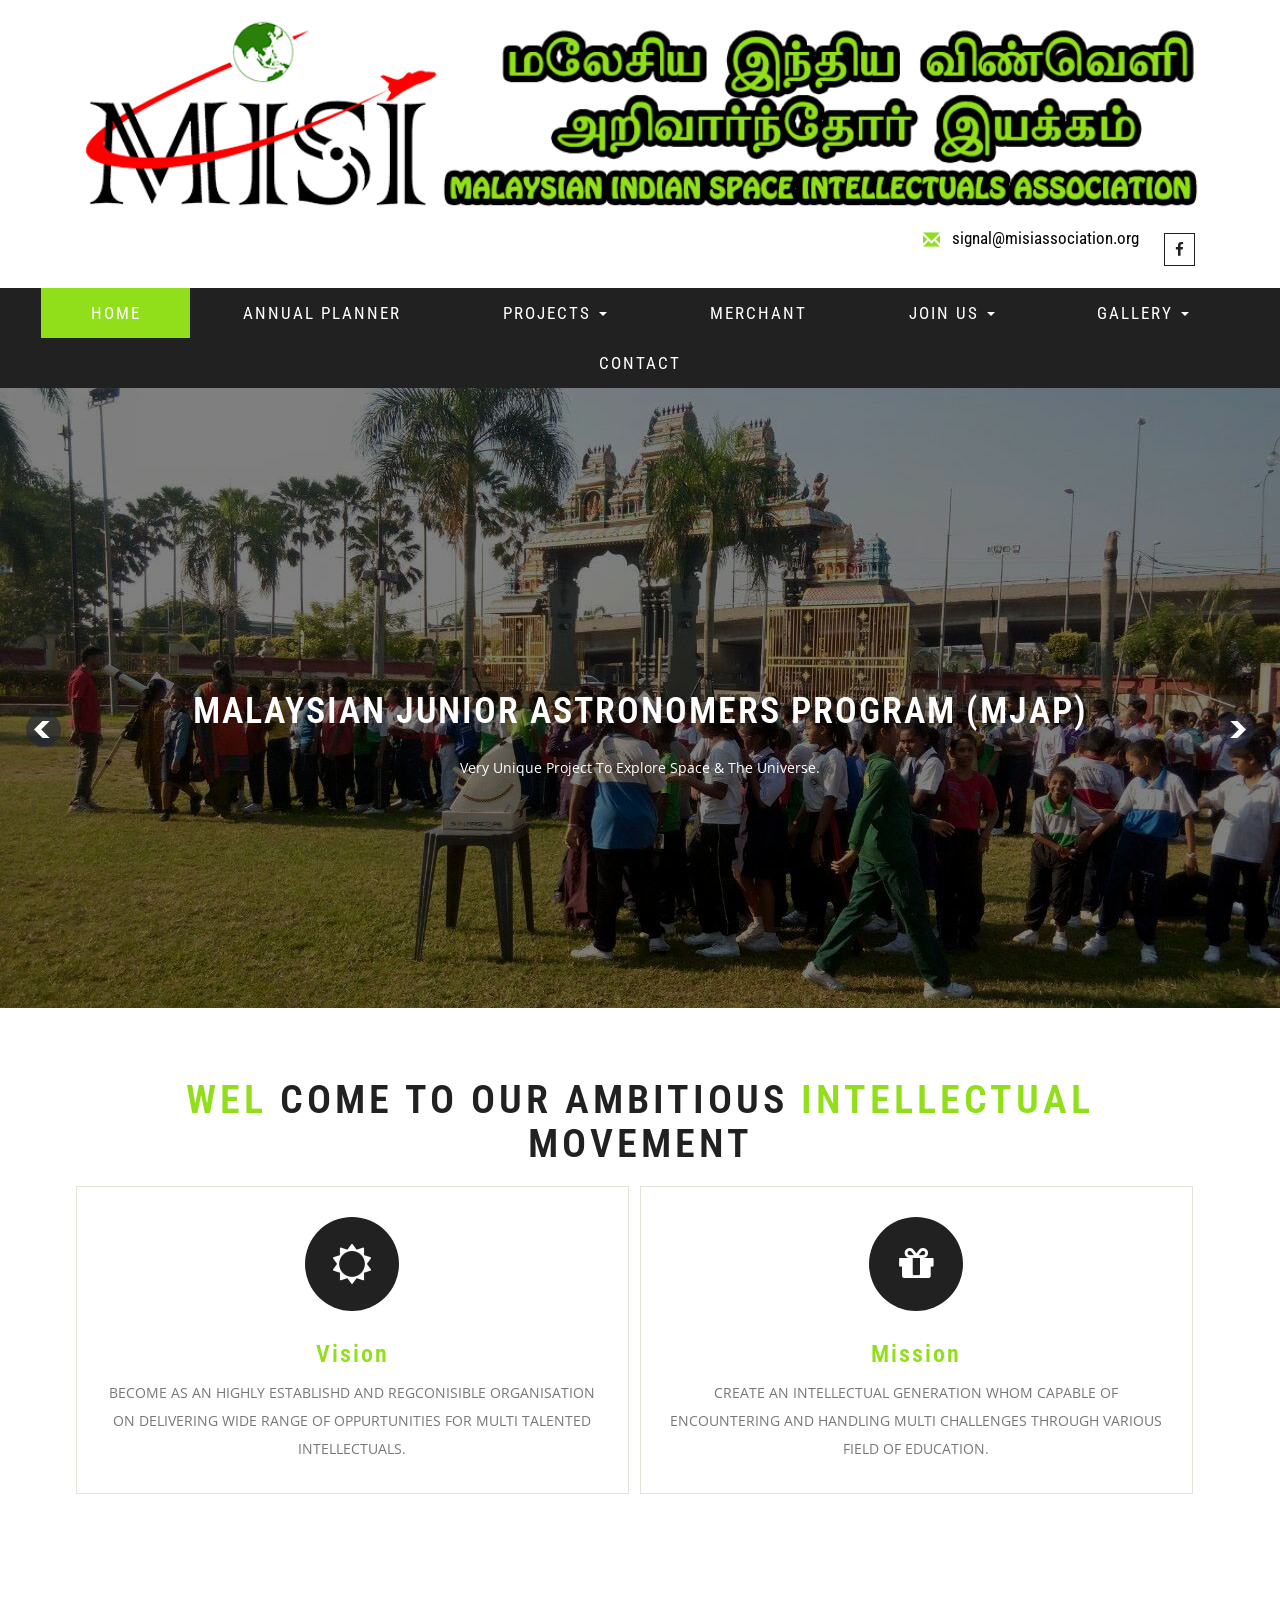
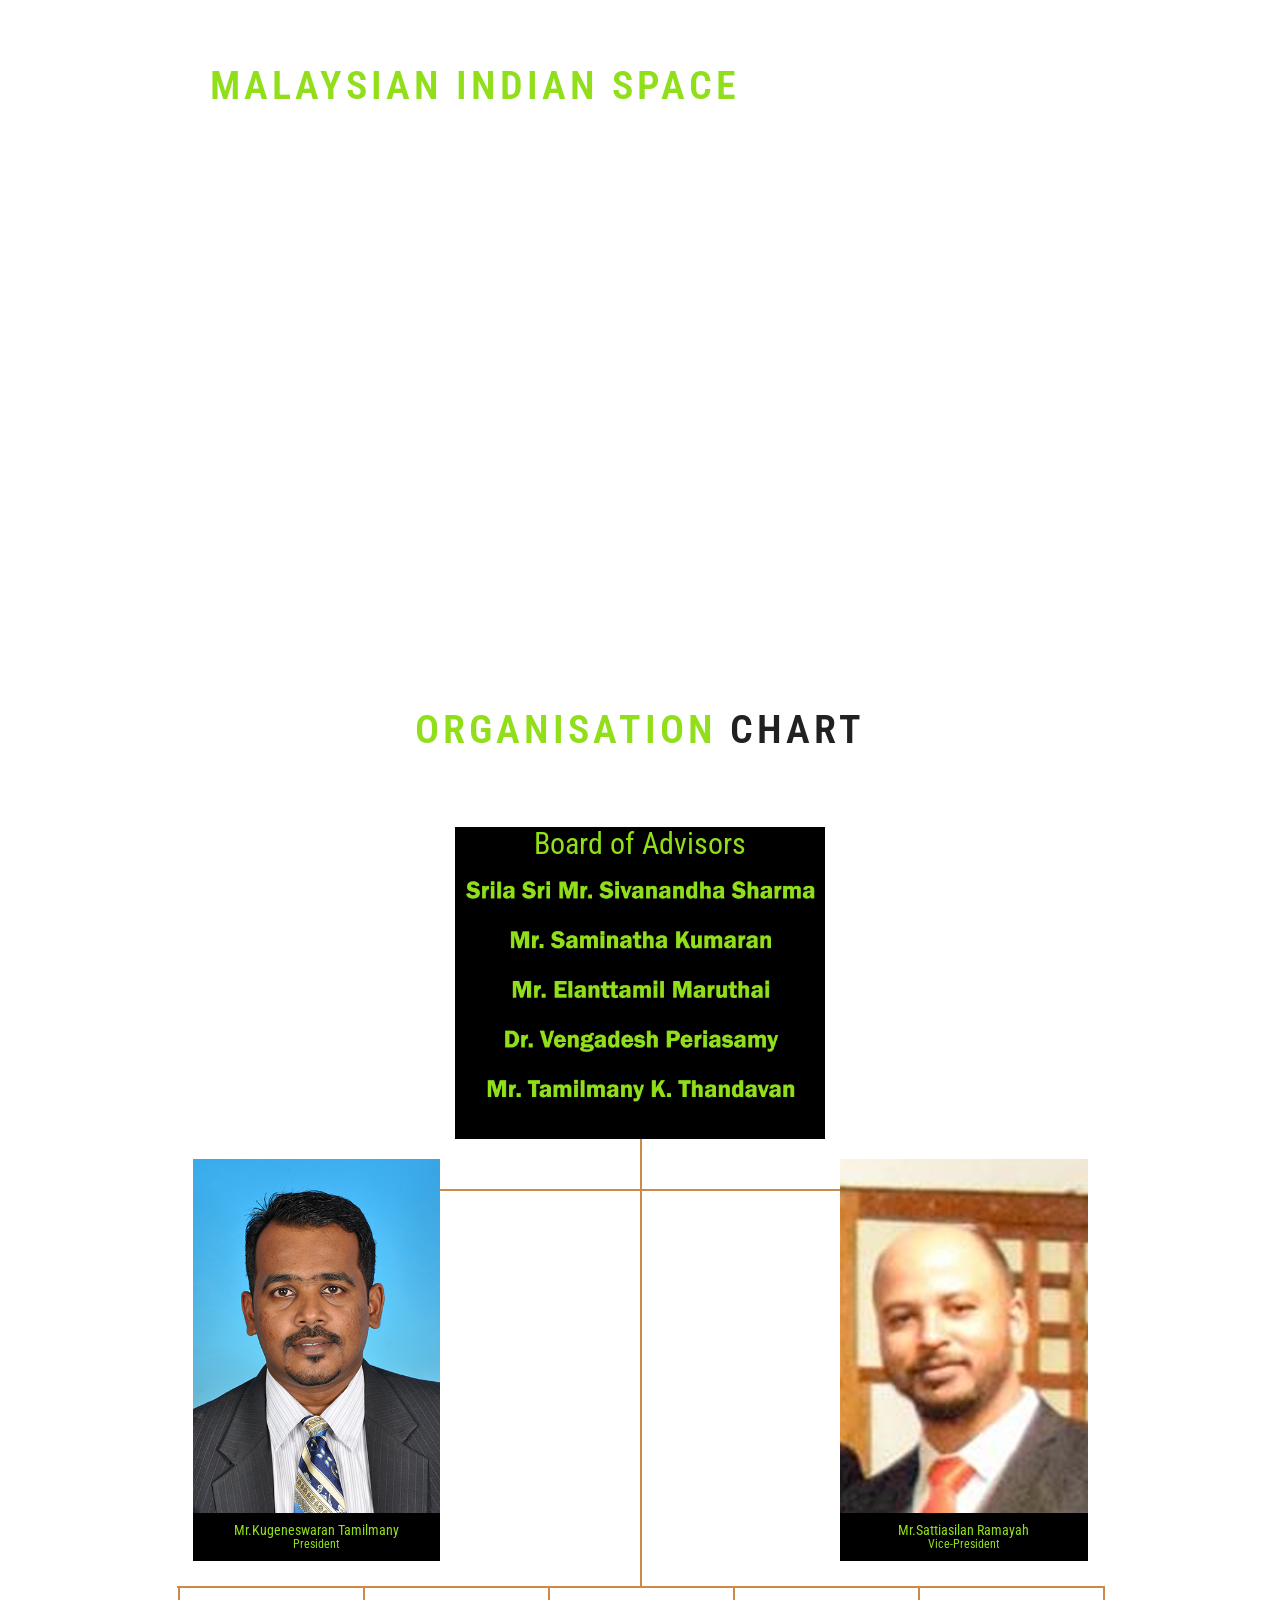
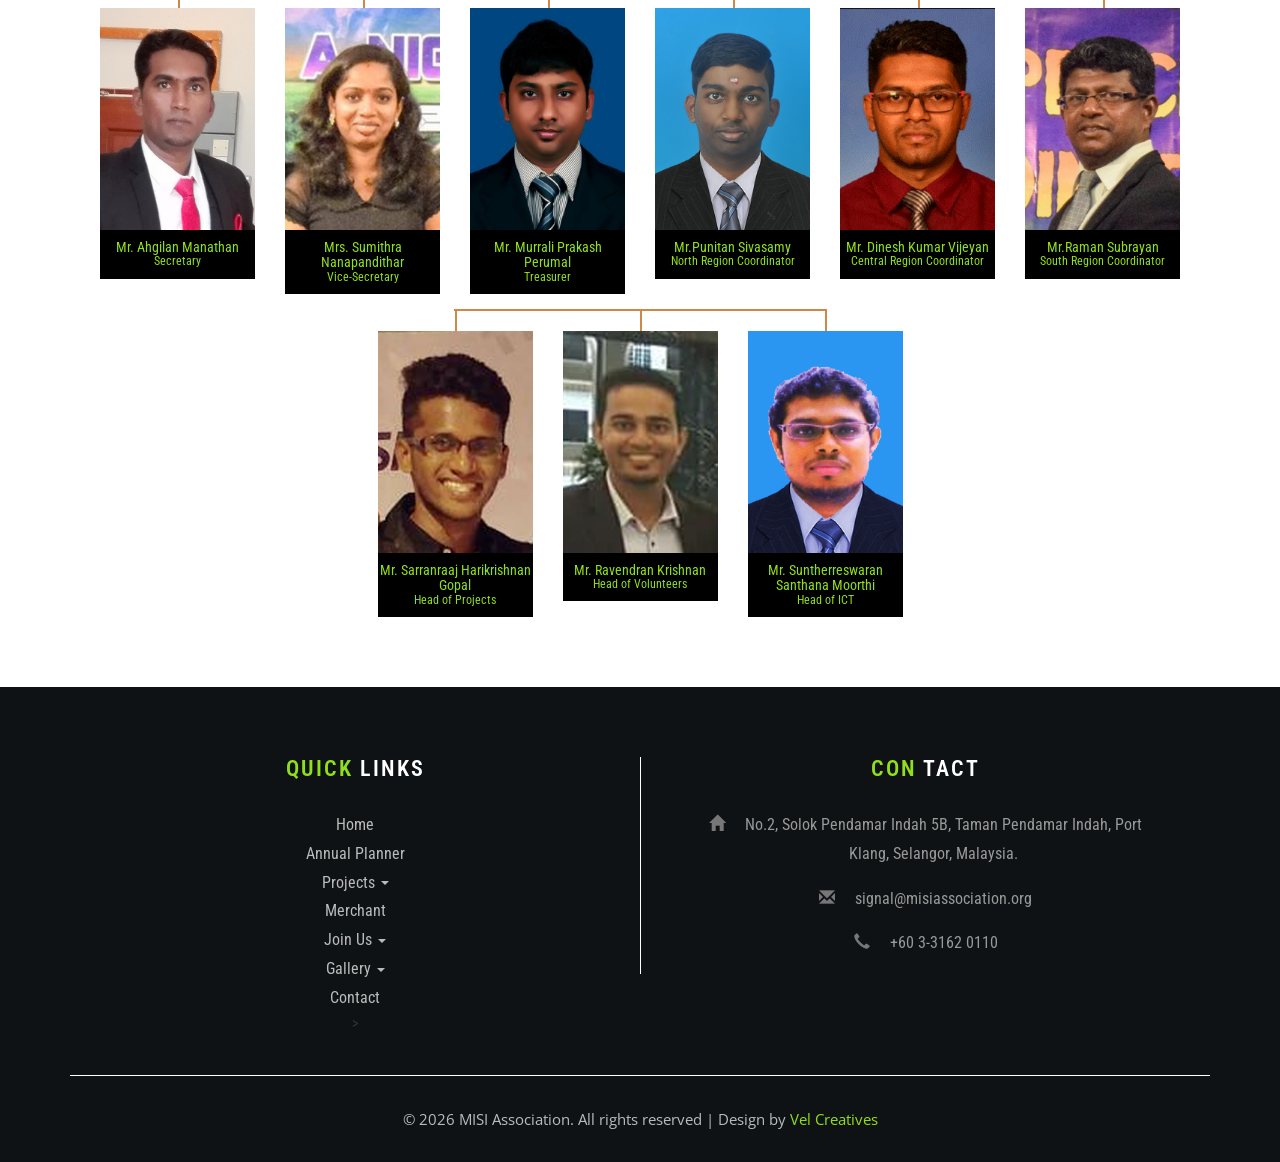
==== commit 9bb6827d: "- Changes on the year" ====
--- a/index.html
+++ b/index.html
@@ -684,7 +684,7 @@
 			<div class="clearfix"></div>
 			<div class="footer-w3layouts">
 				<div class="agile-copy">
-					<p>© 2018 MISI Association. All rights reserved | Design by
+					<p>© <script>document.write(new Date().getFullYear());</script> MISI Association. All rights reserved | Design by
 						<a href="http://www.velcreatives.net/">Vel Creatives</a>
 					</p>
 				</div>
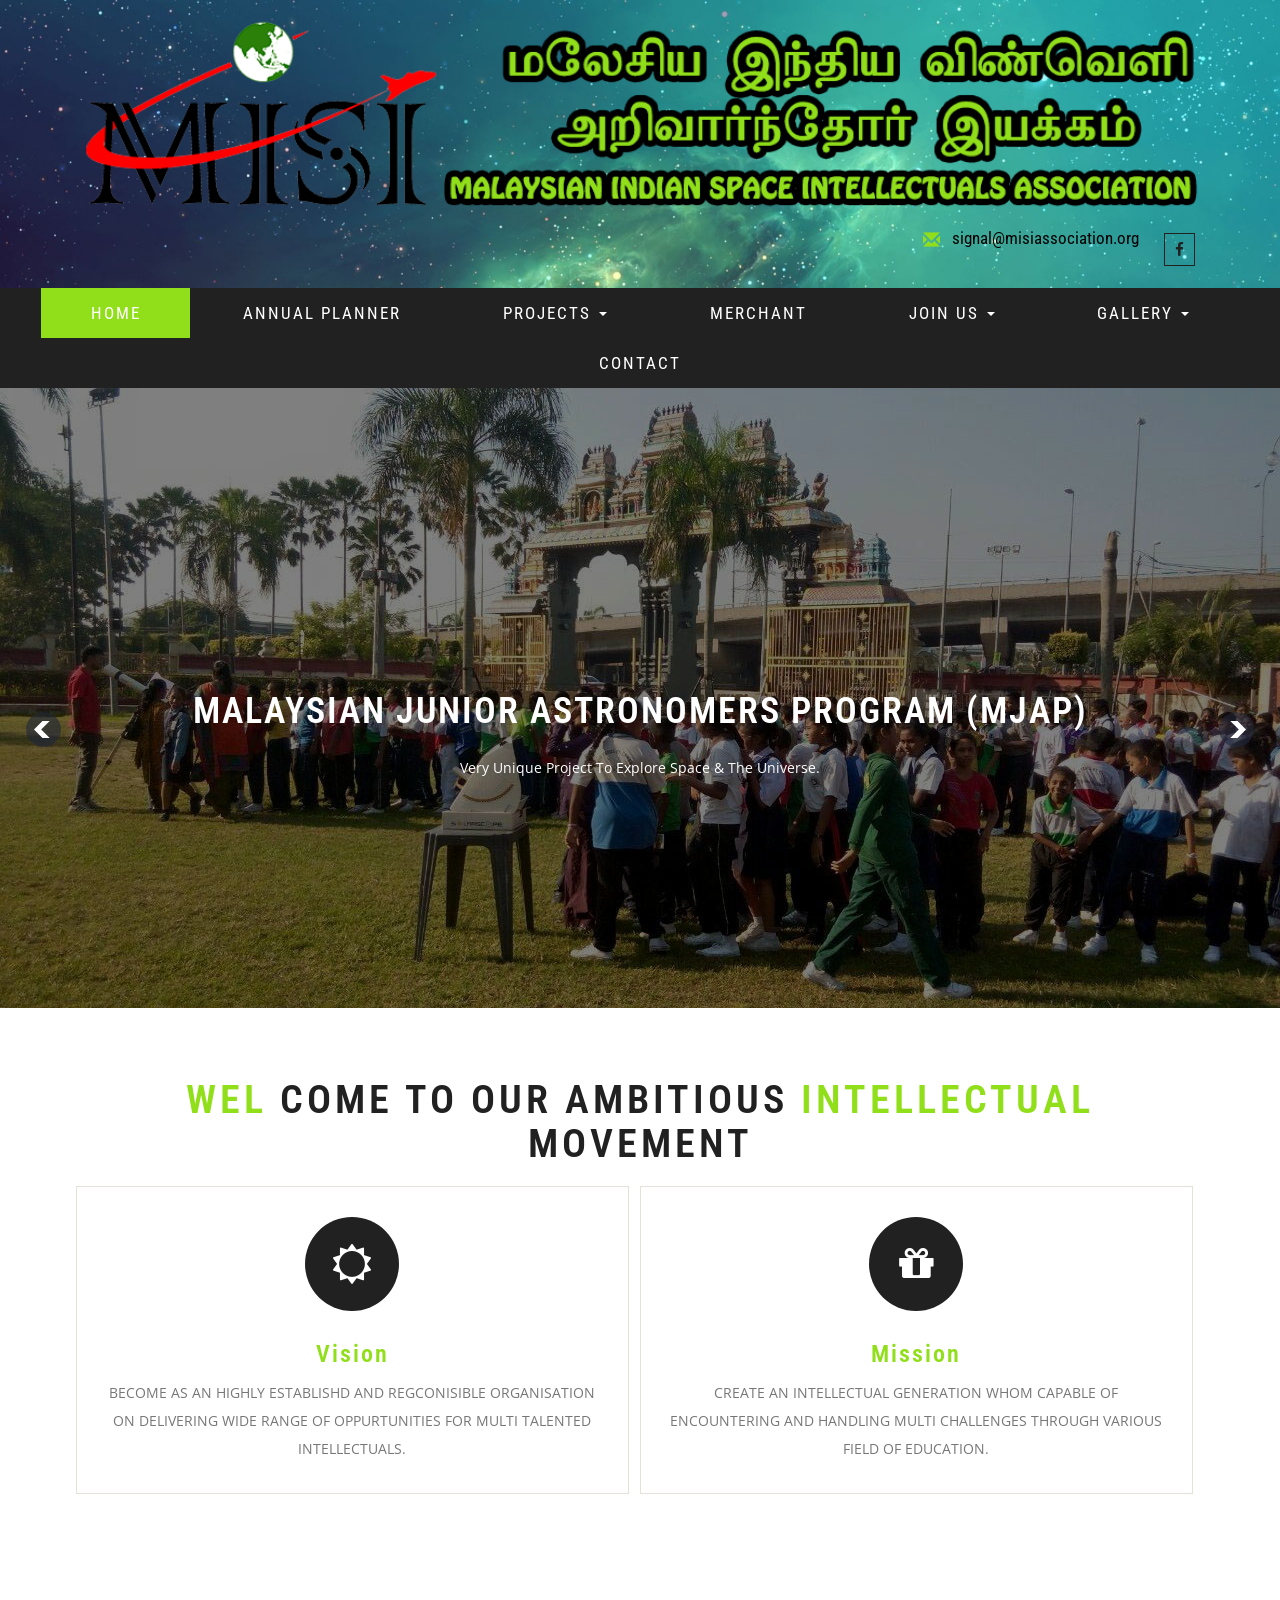
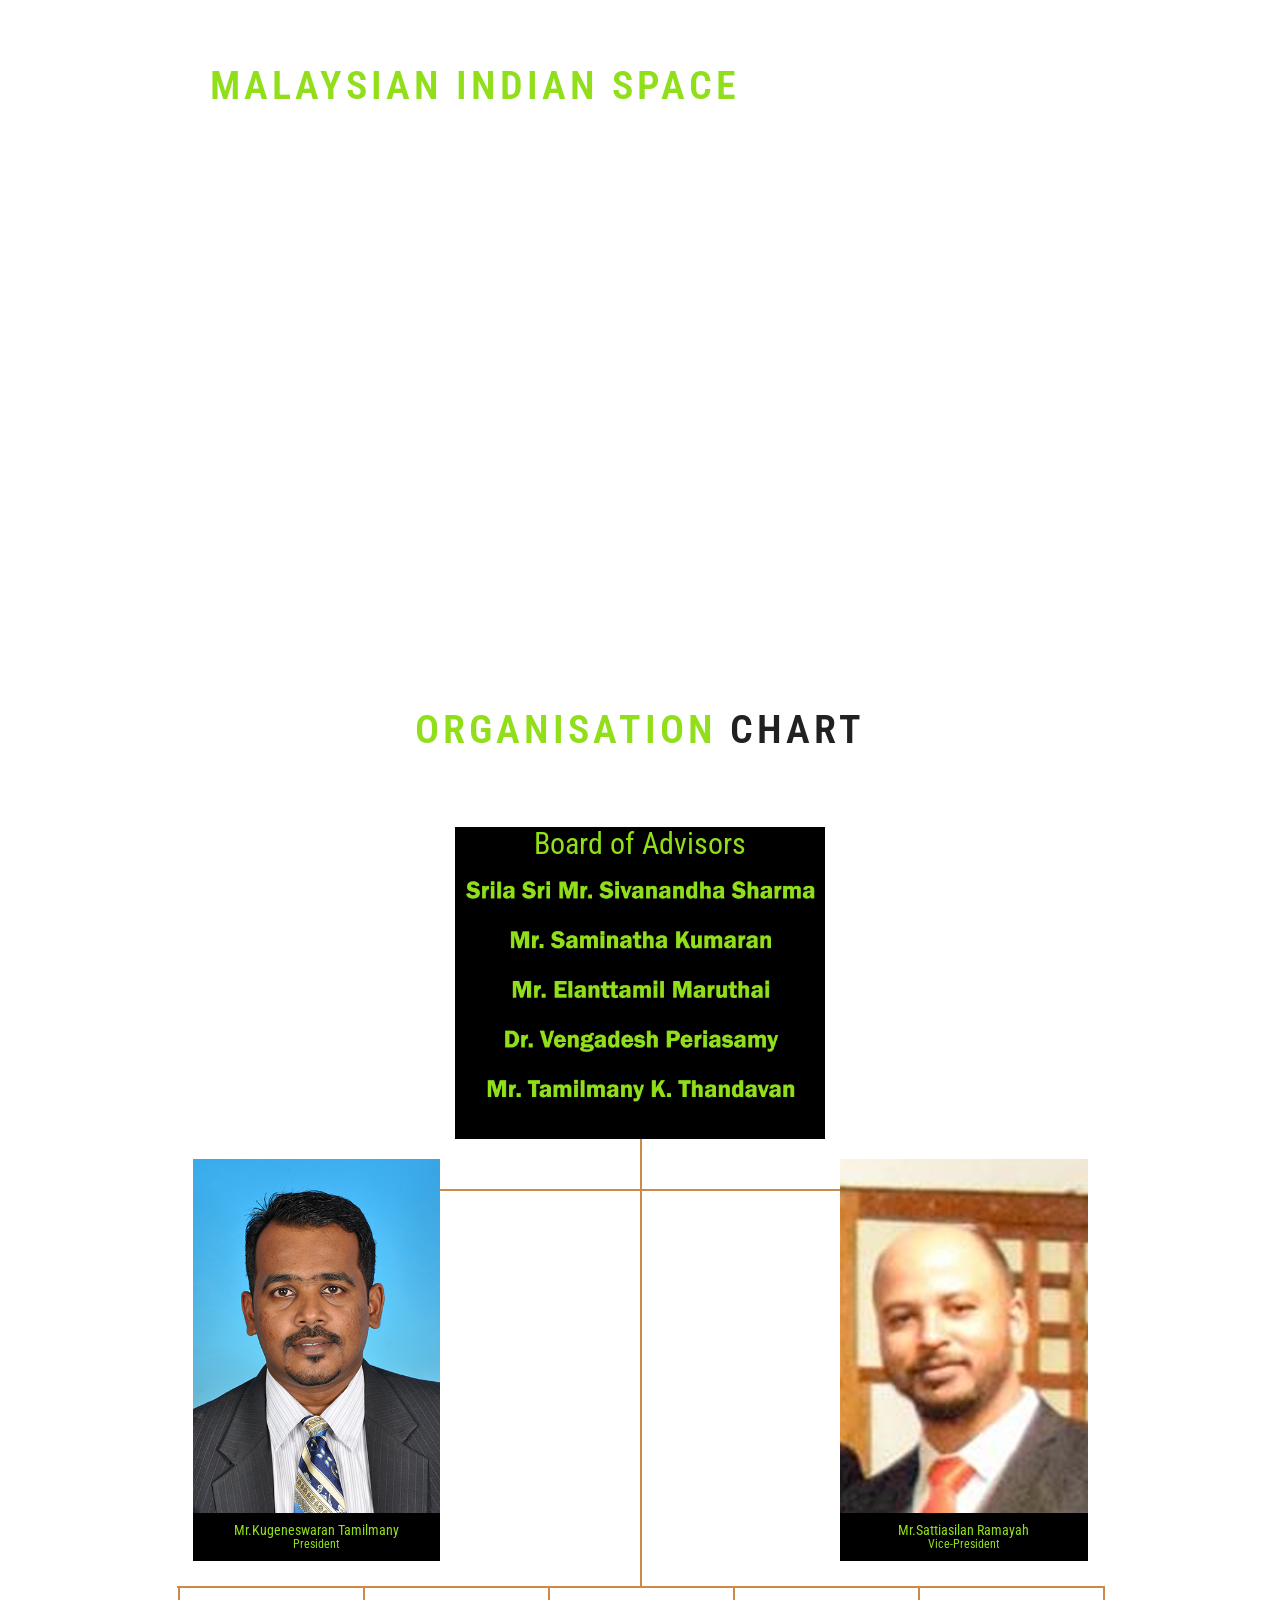
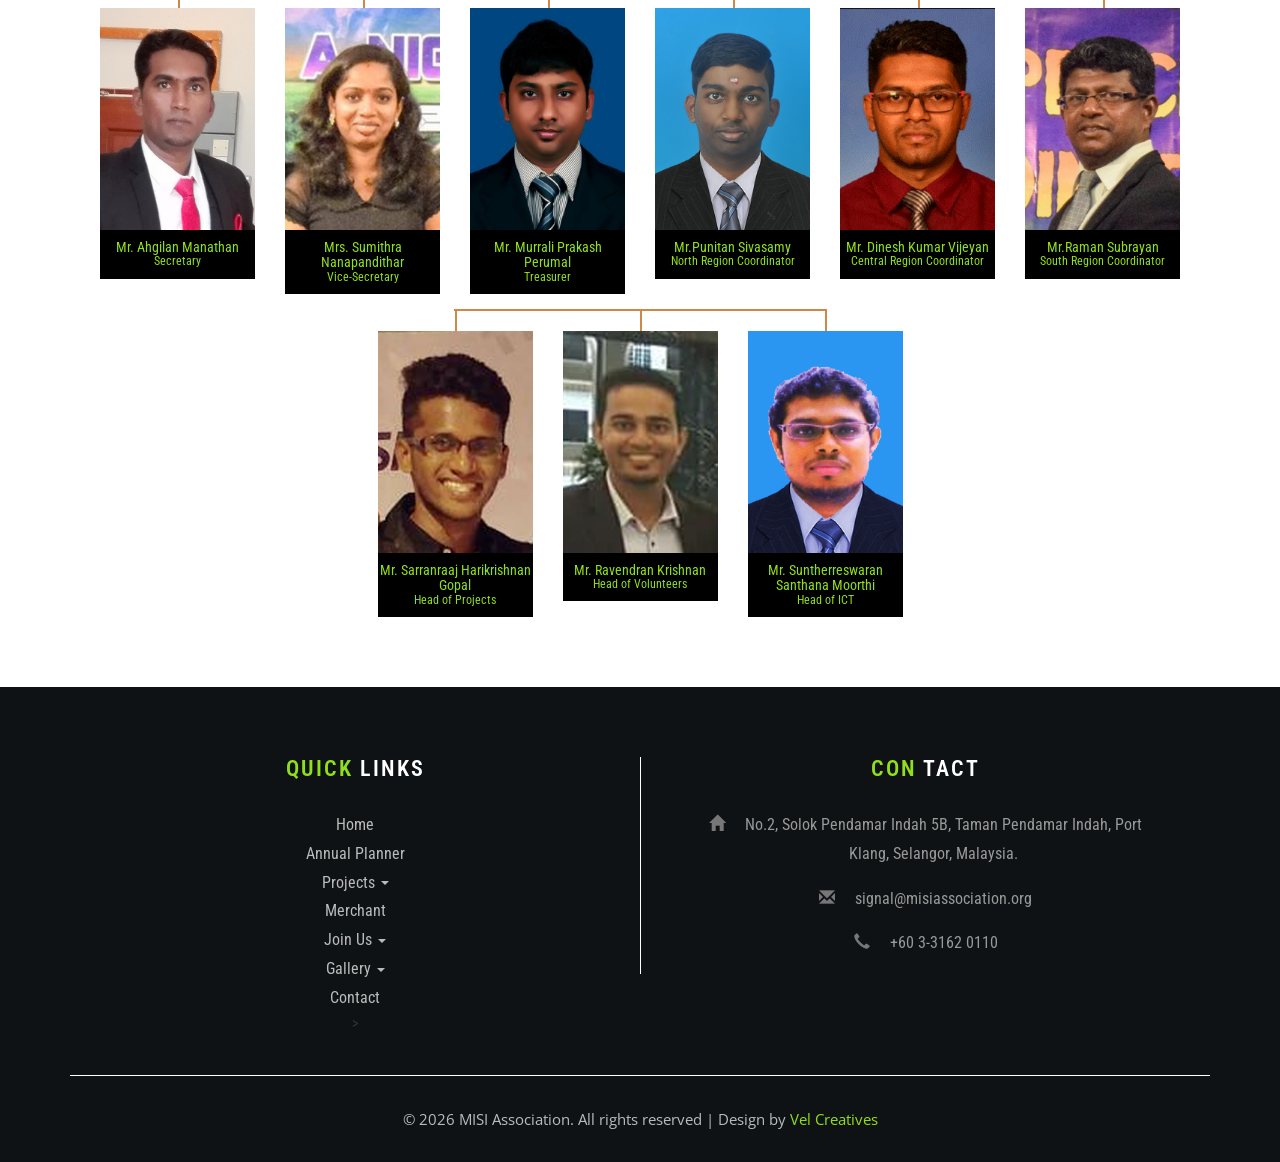
==== commit 0a51b715: "updated updated" ====
--- a/index.html
+++ b/index.html
@@ -26,9 +26,9 @@
 	<script type="application/x-javascript"> addEventListener("load", function() { setTimeout(hideURLbar, 0); }, false); function hideURLbar(){ window.scrollTo(0,1); } </script>
 	<!-- //meta tags -->
 	<!--fonts-->
-	<link href="http://fonts.googleapis.com/css?family=Roboto+Condensed:300,300i,400,400i,700,700i&subset=cyrillic,cyrillic-ext,greek,greek-ext,latin-ext,vietnamese"
+	<link href="https://fonts.googleapis.com/css?family=Roboto+Condensed:300,300i,400,400i,700,700i&subset=cyrillic,cyrillic-ext,greek,greek-ext,latin-ext,vietnamese"
 	 rel="stylesheet">
-	<link href="http://fonts.googleapis.com/css?family=Open+Sans" rel="stylesheet">
+	<link href="https://fonts.googleapis.com/css?family=Open+Sans" rel="stylesheet">
 	<!--//fonts-->
 	<script type="text/javascript" src="js/jquery-2.1.4.min.js"></script>
 	<!-- Required-js -->
--- a/css/style.css
+++ b/css/style.css
@@ -70,7 +70,7 @@
 .w3layouts-top-strip {
     padding: 12px 0;
     /* border-top: 2px solid #91df1a; */
-    background-image: url("http://iwallpapers2.free.fr/images/Espace/Nebuleuse_du_fantome.jpg");
+    background-image: url("/images/Nebuleuse_du_fantome.jpg");
     background-size: cover;
 }
 .logo span {
